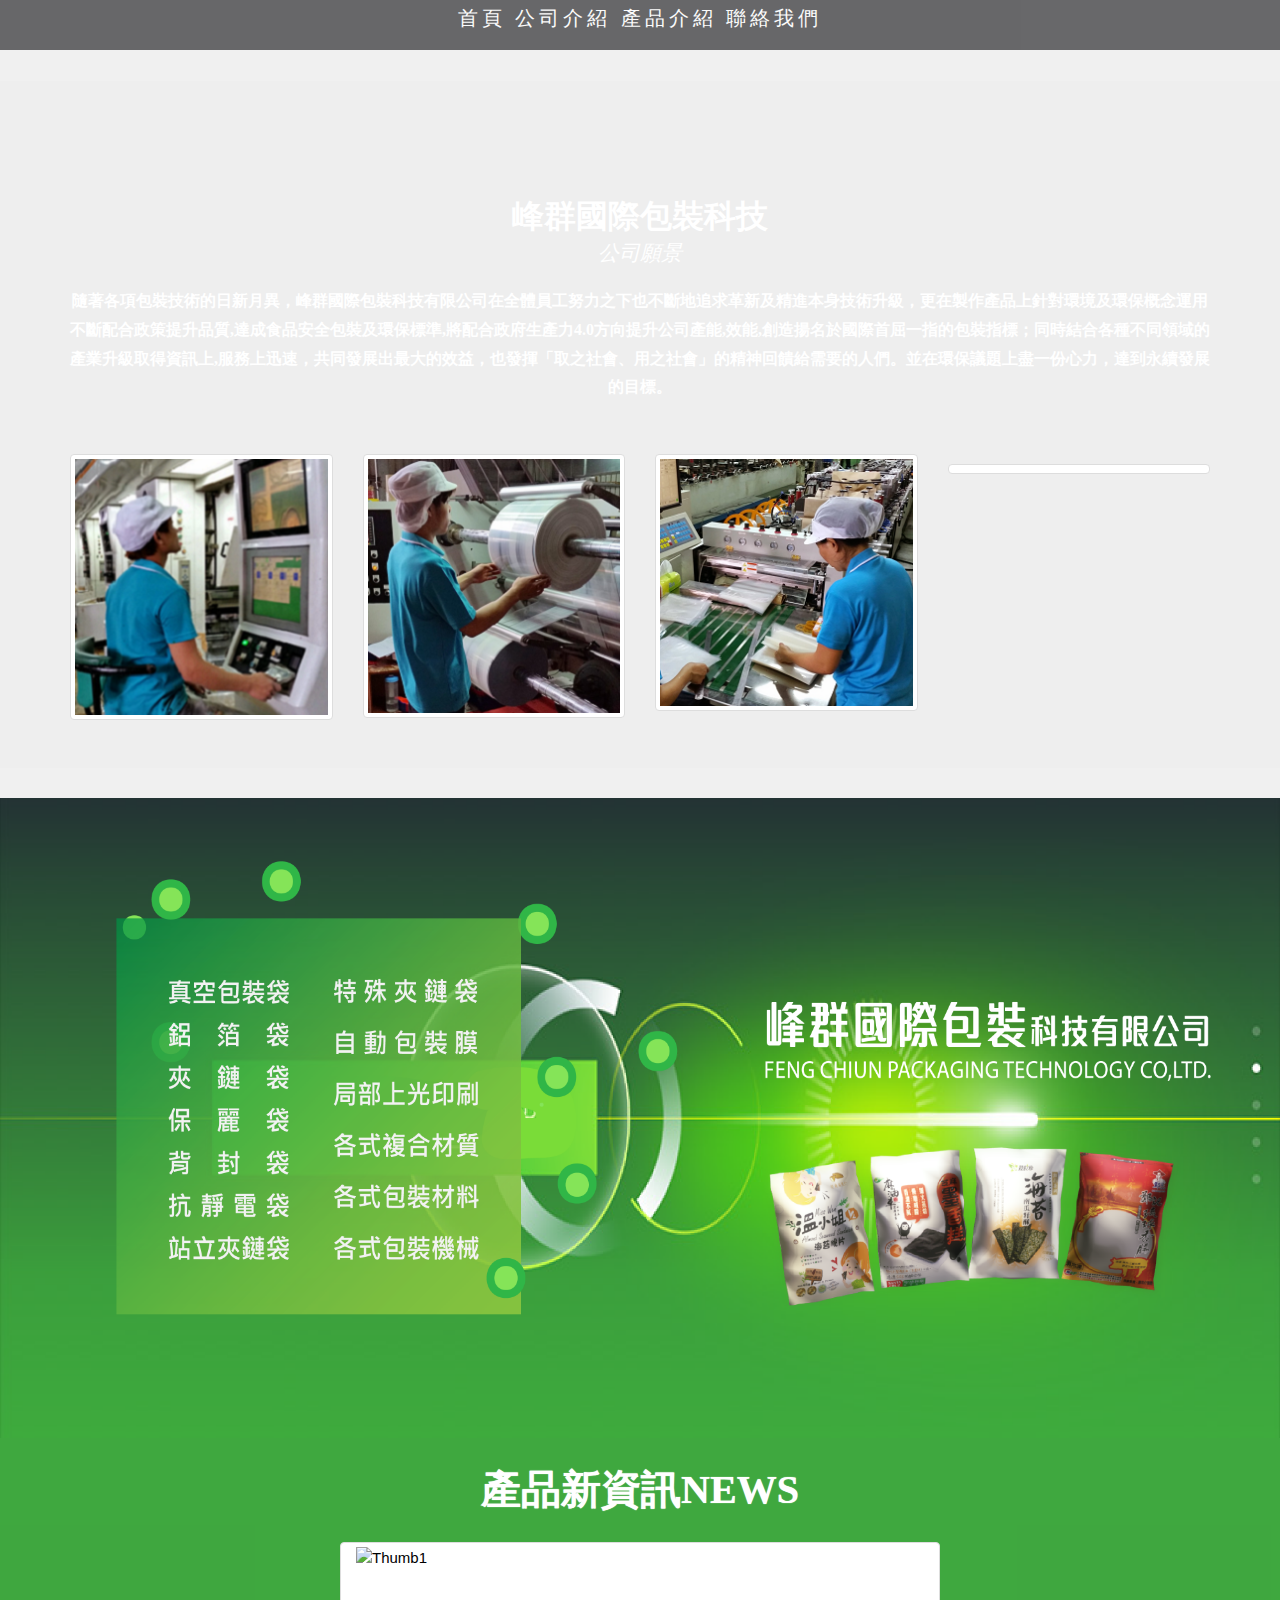
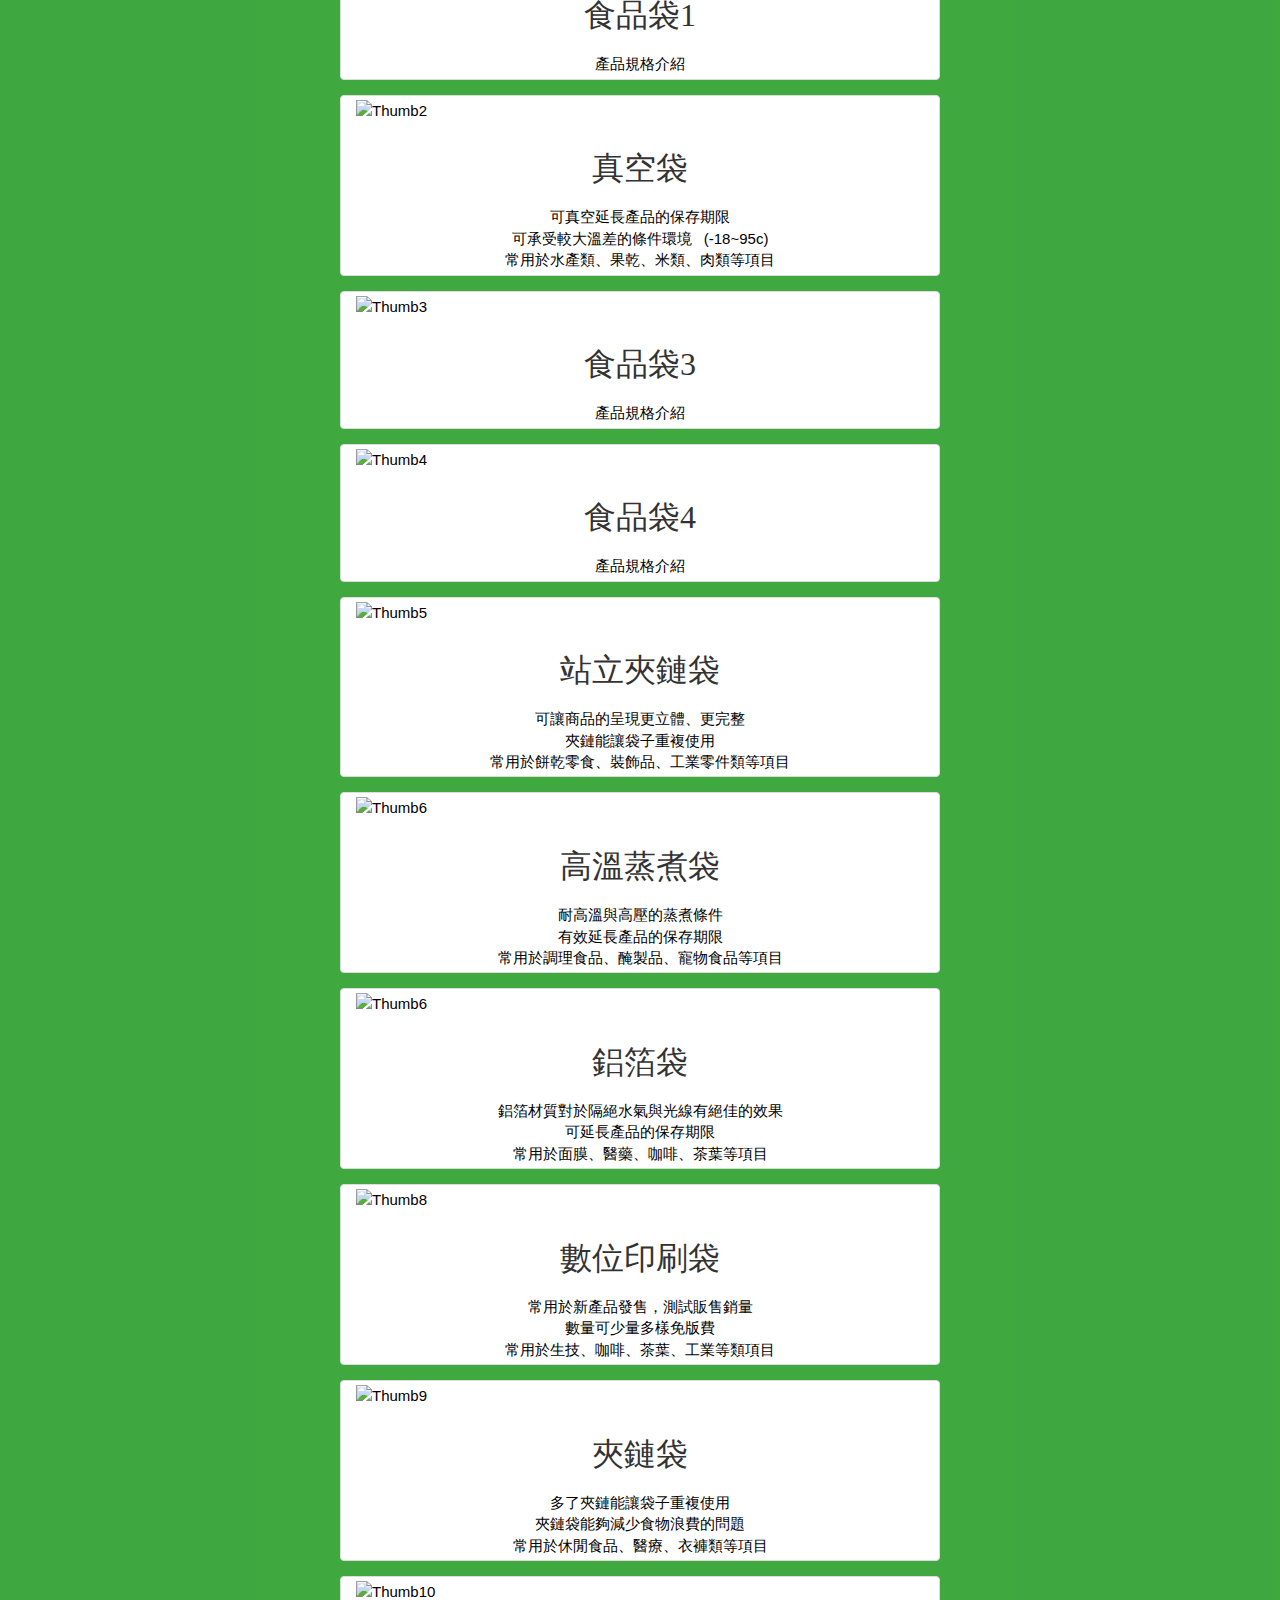
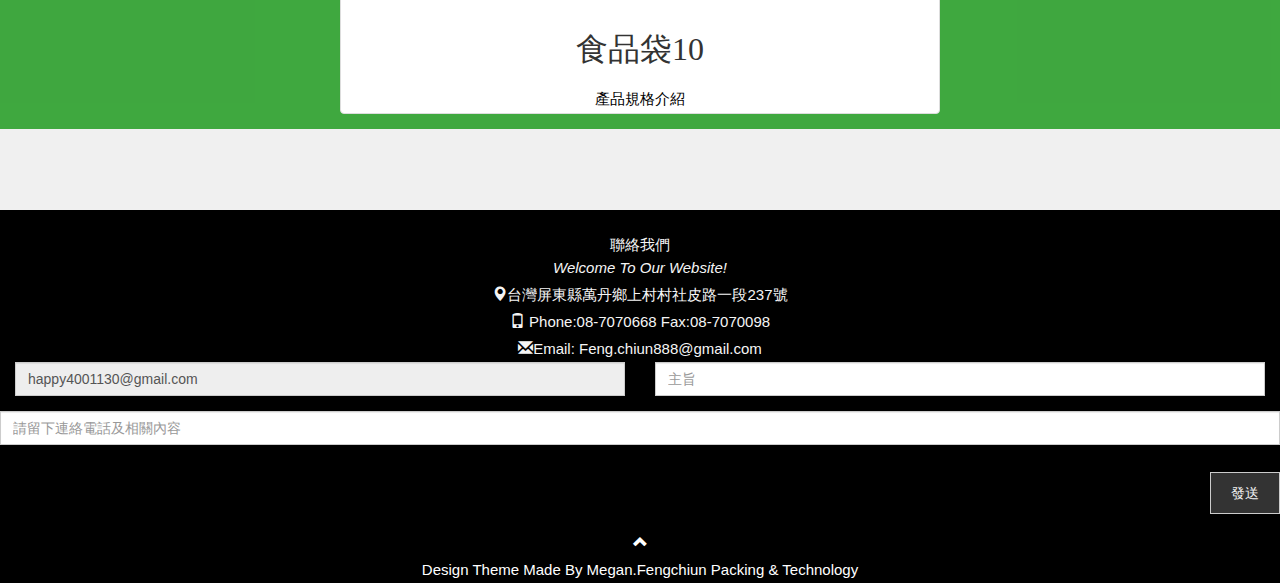
==== app1.html @ eb32e265 "Update app1.html" ====
﻿<!DOCTYPE html>
<html>
<head>
    <meta charset="utf-8" />
    <title>FengChiun Packing&Technology co;峰群包裝;峰群</title>
    <meta charset="utf-8">
    <link href="Content/jquery.mobile-1.4.5.css" rel="stylesheet" />
    <link href="Content/bootstrap.css" rel="stylesheet" />
    <link href="Content/reset.css" rel="stylesheet" />
    <link href="Content/style.css" rel="stylesheet" />
    <link href="Content/reset.css" rel="stylesheet" />
    <link href="Content/style.css" rel="stylesheet" />
    <link href='https://fonts.googleapis.com/css?family=PT+Sans+Narrow' rel='stylesheet' type='text/css' />
    <script src="Scripts/jquery.mobile-1.4.5.min.js"></script>
    <script src="Scripts/jquery-1.8.0.min.js"></script>
    <script src="Scripts/bootstrap.min.js"></script>
    <title>FengChiun Packing&Technology co;峰群包裝;峰群</title>

    <style>
        body {
            font: 400 15px/1.8 Lato, sans-serif;
            /*color: #333;*/
        }

      

        #s1 {
            background-image: url('images/background1.png');
            width: 100%;
            background-repeat: round;
        }

     
    
        #text1 {
            font-size: 16px;
        }

        #product div h1 {
            font-size: 32px;
        }

        .container h2 {
            font-size: 32px;
        }

        .list-group-item:first-child {
            border-top-right-radius: 0;
            border-top-left-radius: 0;
        }

        .list-group-item:last-child {
            border-bottom-right-radius: 0;
            border-bottom-left-radius: 0;
        }

        .thumbnail {
            padding: 0 0 0px 0;
            border: none;
            border-radius: 0;
        }

            .thumbnail p {
                margin-top: 15px;
                color: #555;
            }


        .btn {
            padding: 10px 20px;
            background-color: #333;
            color: #f1f1f1;
            border-radius: 0;
            transition: .2s;
        }

            .btn:hover, .btn:focus {
                border: 1px solid #333;
                background-color: #fff;
                color: #000;
            }

        .modal-header, h4, .close {
            background-color: #333;
            color: #fff !important;
            text-align: center;
            font-size: 30px;
        }

        .modal-header, .modal-body {
            padding: 40px 50px;
        }

     
        .navbar {
            font-family: Montserrat, sans-serif;
            margin-bottom: 0;
            background-color: #2d2d30;
            border: 0;
            font-size: 11px !important;
            letter-spacing: 4px;
            opacity: 0.7;
        }

         .navbar li a, .navbar .navbar-brand {
                color: #d5d5d5 !important;
            }

        .navbar-nav li a:hover {
            color: #fff !important;
        }

        .navbar-nav li.active a {
            color: #fff !important;
            background-color: #29292c !important;
        }

        .navbar-default .navbar-toggle {
            border-color: transparent;
        }

     
    
        footer {
            background-color: #2d2d30;
            color: #f5f5f5;
            padding: 32px;
        }

            footer a {
                color: #f5f5f5;
            }

                footer a:hover {
                    color: #777;
                    text-decoration: none;
                }

        .form-control {
            border-radius: 0;
        }

        textarea {
            resize: none;
        }
    </style>
</head>

<body id="myPage" data-spy="scroll" data-target=".navbar" data-offset="70">
    <div data-role="page1">
        <div data-role="navbar" class="navbar navbar-inverse navbar-fixed-top text-center ">
            <div data-role="header" style="font-size:20px">
                <a href="#myPage" style="color:white;text-align:right">首頁</a>
                <a href="#about" style="color:white;text-align:right" ">公司介紹</a>
                <a href="#product" style="color:white;text-align:right" ">產品介紹</a>
                <a href="#contact" style="color:white;text-align:right" ">聯絡我們</a>
            </div>
        </div>
        <br />
        <div data-role="content">
            <img src="images/title1b.png" alt="" width="100%" height="">
        </div>
        <br />
        <div data-role="content" class="jumbotron" id="s1">
            <div data-role="content" id="about" class="container text-center ">
                <h2 style="padding-top:70px;color:white;font-weight:900;font-family:微軟正黑體">峰群國際包裝科技</h2>
                <p style="color:white"><em>公司願景</em></p>
                <p id="text1" style="color:white;font-weight:900;font-family:微軟正黑體">隨著各項包裝技術的日新月異，峰群國際包裝科技有限公司在全體員工努力之下也不斷地追求革新及精進本身技術升級，更在製作產品上針對環境及環保概念運用不斷配合政策提升品質,達成食品安全包裝及環保標準,將配合政府生產力4.0方向提升公司產能,效能,創造揚名於國際首屈一指的包裝指標；同時結合各種不同領域的產業升級取得資訊上,服務上迅速，共同發展出最大的效益，也發揮「取之社會、用之社會」的精神回饋給需要的人們。並在環保議題上盡一份心力，達到永續發展的目標。</p>
                <br>
                <div class="row " style="margin-top:10px">
                    <div class="col-sm-3 col-xs-3">

                        <img src="images/印刷機_255.png" class="img-thumbnail " alt="印刷機監控" width="100%">
                    </div>
                    <div class="col-sm-3 col-xs-3">

                        <img src="images/分條機&製袋機255.png" class="img-thumbnail person" alt="" width="100%">
                    </div>
                    <div class="col-sm-3 col-xs-3">

                        <img src="images/分條機&製袋機255-1.png" class="img-thumbnail person" alt="" width="100%">
                    </div>
                    <div class="col-sm-3 col-xs-3">
                        <img src="images/製造過程.jpg" class="img-thumbnail person" alt="" width="100%">
                    </div>
                </div>
            </div>
        </div>
        <div data-role="content" class="item">
            <img src="images/title2b.png" alt="" width="100%">
        </div>
        <div data-role="content" id="product" style="align-content:center; background-color:rgba(57, 165, 57, 0.97)">
            <h1 style="padding-top:10px;color:white;text-align:center;font-weight:900;font-family:微軟正黑體">產品新資訊NEWS</h1>
            <div data-role="content" class="" style="height:100%;width:100%">
                <div data-role="content" class=" row  " style="margin:auto ;max-width:600px " id="iw_thumbs">
                    <div class="img-thumbnail col-xs-12" style="margin-bottom:15px"> <img class="img-responsive" src="images/gif/綜合介紹.png" data-img="images/gif/綜合介紹.png" alt="Thumb1" /><div><h1 style="margin-bottom:10px ;font-family:微軟正黑體;text-align:center">食品袋1</h1><p style="word-spacing:8px;text-align:center">產品規格介紹</p></div> </div>
                    <div class="img-thumbnail col-xs-12" style="margin-bottom:15px"> <img class="img-responsive" src="images/gif/養力糙米(轉)台灣積層.png" data-img="images/gif/養力糙米(轉)台灣積層.png" alt="Thumb2" /><div><h1 style="margin-bottom:10px ;font-family:微軟正黑體;text-align:center">真空袋</h1><p style="word-spacing:8px;text-align:center">可真空延長產品的保存期限<br />可承受較大溫差的條件環境 (-18~95c)<br />常用於水產類、果乾、米類、肉類等項目</p></div> </div>
                    <div class="img-thumbnail col-xs-12" style="margin-bottom:15px"><img class="img-responsive" src="images/gif/另1海.png" data-img="images/gif/另1海.png" alt="Thumb3" /><div><h1 style="margin-bottom:10px ;font-family:微軟正黑體;text-align:center">食品袋3</h1><p style="word-spacing:8px;text-align:center">產品規格介紹</p></div></div>
                    <div class="img-thumbnail col-xs-12" style="margin-bottom:15px"><img class="img-responsive" src="images/gif/sugar.png" data-img="images/gif/sugar.png" alt="Thumb4" /><div><h1 style="margin-bottom:10px ;font-family:微軟正黑體;text-align:center">食品袋4</h1><p style="word-spacing:8px;text-align:center">產品規格介紹</p></div></div>
                    <div class="img-thumbnail col-xs-12" style="margin-bottom:15px"><img class="img-responsive" src="images/gif/爆米花.png" data-img="images/gif/爆米花.png" alt="Thumb5" /><div><h1 style="margin-bottom:10px ;font-family:微軟正黑體;text-align:center">站立夾鏈袋</h1><p style="word-spacing:8px;text-align:center">可讓商品的呈現更立體、更完整<br />夾鏈能讓袋子重複使用<br />常用於餅乾零食、裝飾品、工業零件類等項目</p></div> </div>
                    <div class="img-thumbnail col-xs-12" style="margin-bottom:15px"><img class="img-responsive" src="images/gif/heatbag.png" data-img="images/gif/test1.gif" alt="Thumb6" /><div><h1 style="margin-bottom:10px ;font-family:微軟正黑體;text-align:center">高溫蒸煮袋</h1><p style="word-spacing:8px;text-align:center">耐高溫與高壓的蒸煮條件<br />有效延長產品的保存期限<br />常用於調理食品、醃製品、寵物食品等項目</p></div></div>
                    <div class="img-thumbnail col-xs-12" style="margin-bottom:15px"><img class="img-responsive" src="images/gif/海苔.png" data-img="images/gif/海苔.png" alt="Thumb6" /><div><h1 style="margin-bottom:10px ;font-family:微軟正黑體;text-align:center">鋁箔袋</h1><p style="word-spacing:8px;text-align:center">鋁箔材質對於隔絕水氣與光線有絕佳的效果<br />可延長產品的保存期限<br />常用於面膜、醫藥、咖啡、茶葉等項目</p></div></div>
                    <div class="img-thumbnail col-xs-12" style="margin-bottom:15px"><img class="img-responsive" src="images/gif/長榮蕎麥海苔(綠)-01.jpg" data-img="images/gif/長榮蕎麥海苔(綠)-01.jpg" alt="Thumb8" /><div><h1 style="margin-bottom:10px ;font-family:微軟正黑體;text-align:center">數位印刷袋</h1><p style="word-spacing:8px;text-align:center">常用於新產品發售，測試販售銷量<br />數量可少量多樣免版費<br />常用於生技、咖啡、茶葉、工業等類項目</p></div></div>
                    <div class="img-thumbnail col-xs-12" style="margin-bottom:15px"><img class="img-responsive" src="images/gif/mask.png" data-img="images/gif/mask.png" alt="Thumb9" /><div><h1 style="margin-bottom:10px ;font-family:微軟正黑體;text-align:center">夾鏈袋</h1><p style="word-spacing:8px;text-align:center">多了夾鏈能讓袋子重複使用<br />夾鏈袋能夠減少食物浪費的問題<br />常用於休閒食品、醫療、衣褲類等項目</p></div></div>
                    <div class="img-thumbnail col-xs-12" style="margin-bottom:15px"><img class="img-responsive" src="images/gif/溫小姐.png" data-img="images/溫小姐.png" alt="Thumb10" /><div><h1 style="margin-bottom:10px ;font-family:微軟正黑體;text-align:center">食品袋10</h1><p style="word-spacing:8px;text-align:center">產品規格介紹</p></div></div>
                </div>
            </div>
        </div>
        <br />
        <div data-role="content" class="item">
            <img src="images/title3b.png" alt="" width="100%">
        </div>
        <br />
        <div data-role="content" id="contact" style="background-color: black">
            <br />
            <h3 style="color:#f5f5f5" class="text-center">聯絡我們</h3>
            <p style="color:#f5f5f5" class="text-center"><em>Welcome To Our Website!</em></p>

            <div class="row">
                <div class="col-xs-12">

                    <p style="color:#f5f5f5;text-align:center"><span class="glyphicon glyphicon-map-marker white"></span>台灣屏東縣萬丹鄉上村村社皮路一段237號</p>
                    <p style="color:#f5f5f5 ;text-align:center"><span class="glyphicon glyphicon-phone white"></span> Phone:08-7070668 Fax:08-7070098</p><!--<style="background-color:white">-->
                    <p style="color:#f5f5f5 ;text-align:center"><span class="glyphicon glyphicon-envelope white"></span>Email: Feng.chiun888@gmail.com</p>
                </div>
                <div class="col-xs-12" onload="init()">

                    <!--<a href="mailto:happy4001130@gmail.com?subject=test&cc=sample@hotmail.com&body=use mailto sample" style="font-size:14pt;font-weight:600;color:white">按我發送郵件聯絡我們</a>-->
                    <form name='sendmail' action='mailto:Feng.chiun888@gmail.com'>

                        <div class="col-xs-6 form-group">
                            <input class="form-control" id="ccText" name="cc" value='happy4001130@gmail.com' placeholder="副本發送網址" readonly type="email">
                        </div>
                        <div class="col-xs-6 form-group">
                            <input class="form-control" id="subText" name="subject" value='' placeholder="主旨" type="text">
                        </div>
                        <input class="form-control" id="bodyText" name="body" value='' placeholder="請留下連絡電話及相關內容" type="text" cols=100 rows=10 required>
                        <br>
                        <div class="row">
                            <div class="col-md-12 form-group">

                                <button class="btn btn pull-right btn-default" onclick="submitHandler();" name="btSend" type="submit">發送</button>
                                <a href="mailto:" id="mailTo"></a>
                                <!--<a href="mailto:Feng.chiun888@gmail.com?subject=test&cc=sample@hotmail.com&body=use mailto sample" id="mailTo"></a>-->
                            </div>
                        </div>
                    </form>
                </div>
            </div>
        </div>
            <div data-role="footer" class="text-center" style="background-color:black">
                <a class="up-arrow" href="#myPage" data-toggle="tooltip" title="TO TOP">
                    <span class="glyphicon glyphicon-chevron-up" style="color:white"></span>
                </a>
                <p style="color:white">Design Theme Made By  Megan.Fengchiun Packing & Technology </p>
            </div>
        </div>
        <script type="text/javascript" src="Scripts/jquery.transform-0.9.3.min_.js"></script>
        <script type="text/javascript" src="Scripts/jquery.mousewheel.js"></script>
        <script type="text/javascript" src="Scripts/jquery.masonry.min.js"></script>
        <script type="text/javascript" src="Scripts/jquery.easing.1.3.js"></script>
        <script type="text/javascript">

            $(document).ready(function () {
                // Initialize Tooltip
                $('[data-toggle="tooltip"]').tooltip();

                // Add smooth scrolling to all links in navbar + footer link
                $(".navbar a, footer a[href='#myPage']").on('click', function (event) {

                    // Make sure this.hash has a value before overriding default behavior
                    if (this.hash !== "") {

                        // Prevent default anchor click behavior
                        event.preventDefault();

                        // Store hash
                        var hash = this.hash;

                        // Using jQuery's animate() method to add smooth page scroll
                        // The optional number (900) specifies the number of milliseconds it takes to scroll to the specified area
                        $('html, body').animate({
                            scrollTop: $(hash).offset().top
                        }, 900, function () {

                            // Add hash (#) to URL when done scrolling (default click behavior)
                            window.location.hash = hash;
                        });
                    } // End if
                });

            })
            function submitHandler() {
                var subject = subText.value;
                var to = toText.value;
                var cc = ccText.value;
                var body = bodyText.value;
                mailTo.href = "mailto:" + to + "?cc=" + cc + "&subject=" + subject + "&body=" + body;
                mailTo.click();
            }
            function init() {
                subText.value = initSubject;
                toText.value = initTo;
                ccText.value = initCC;
                bodyText.value = initBody;
            }
            function checkClientOutLook() {
                if (new ActiveXObject("Outlook.Application")) {
                    return true;
                }
                else {
                    alert("無法执行该操作!請改用電話聯絡");
                    return false;
                }
            }
        </script>

</body>
</html>
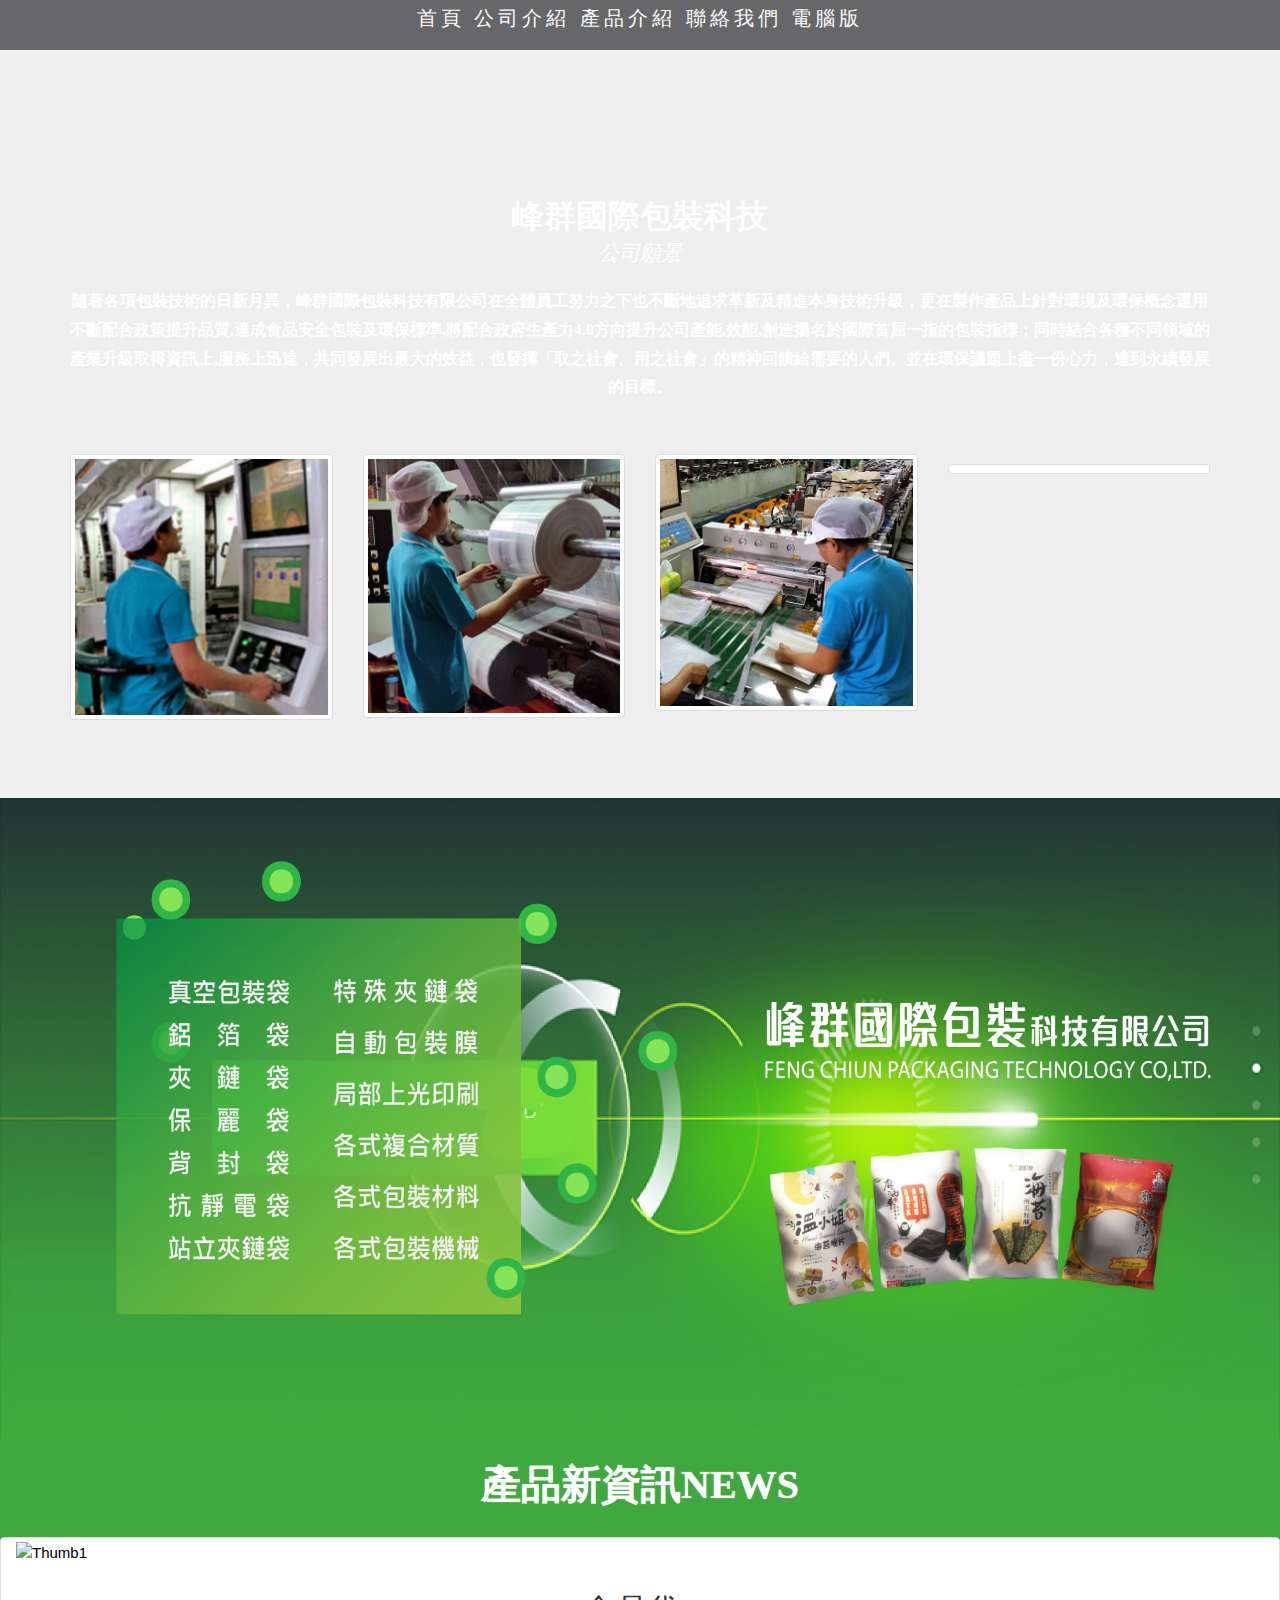
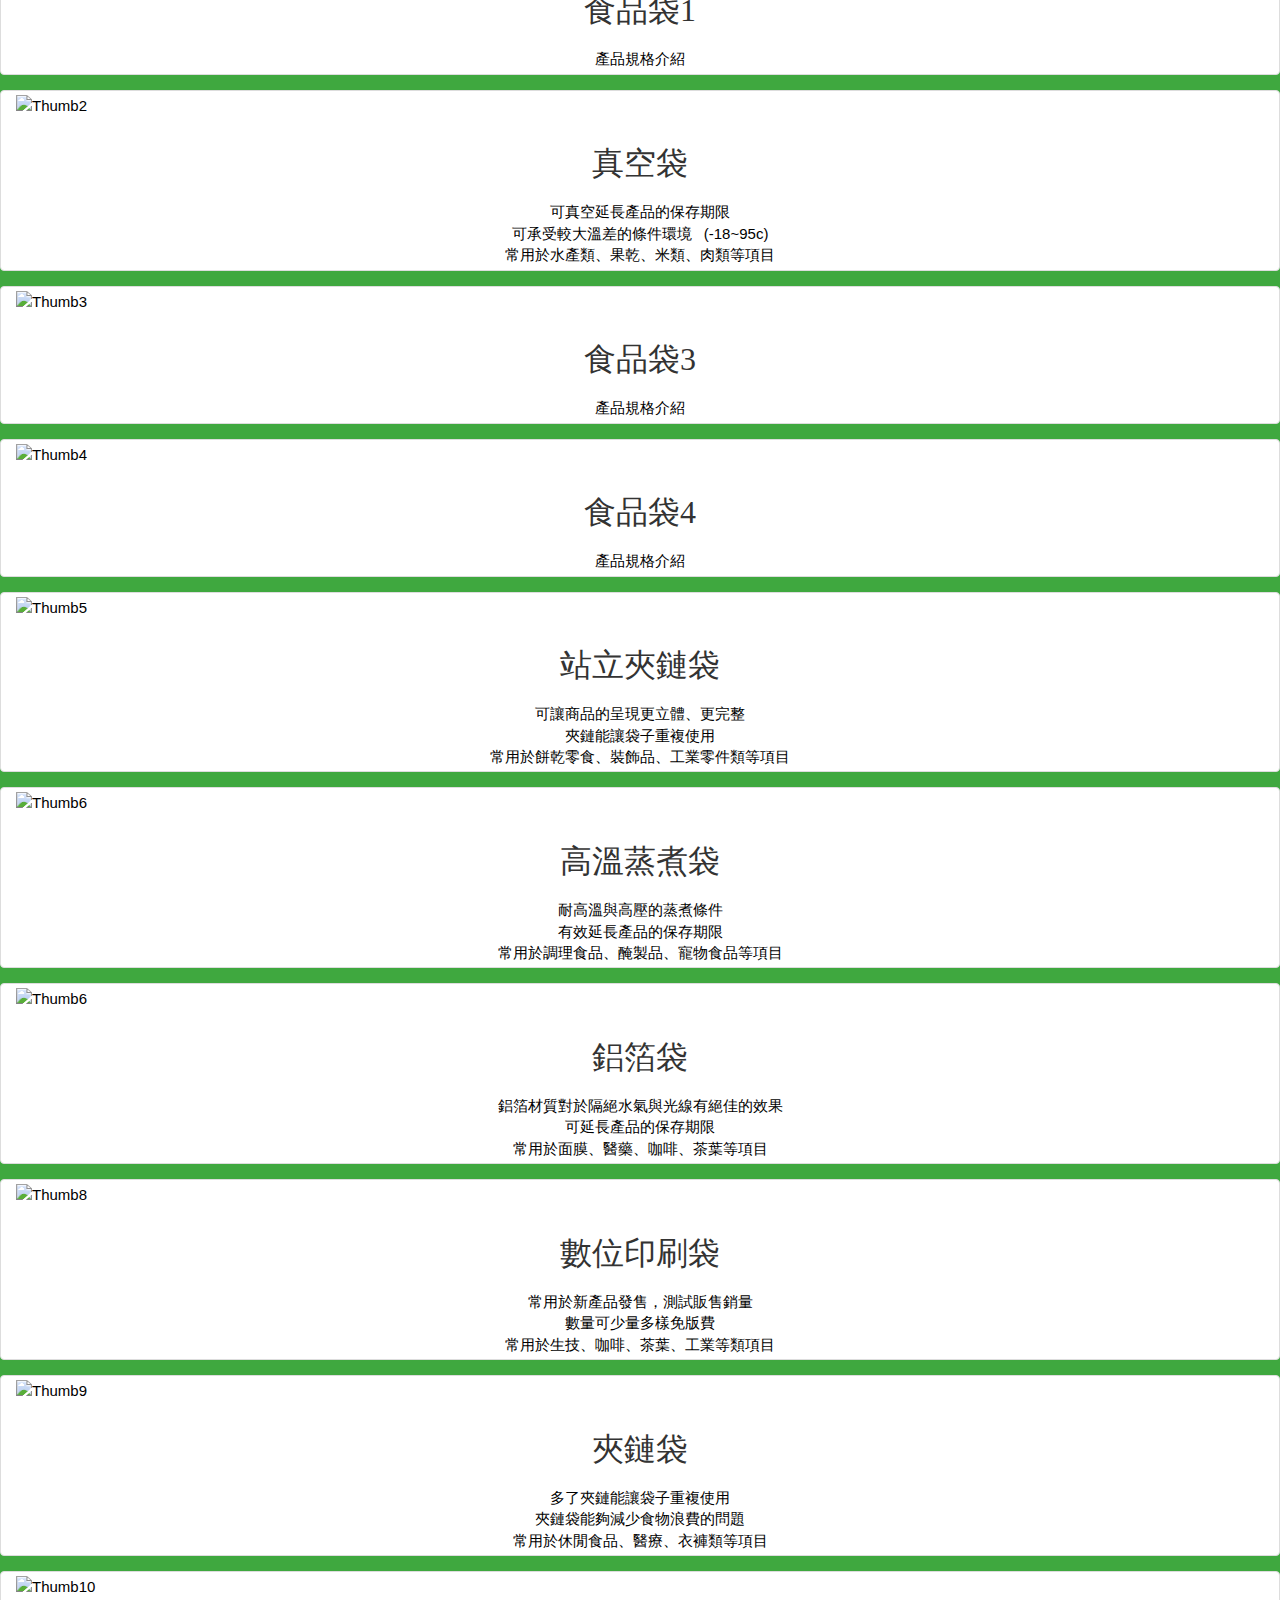
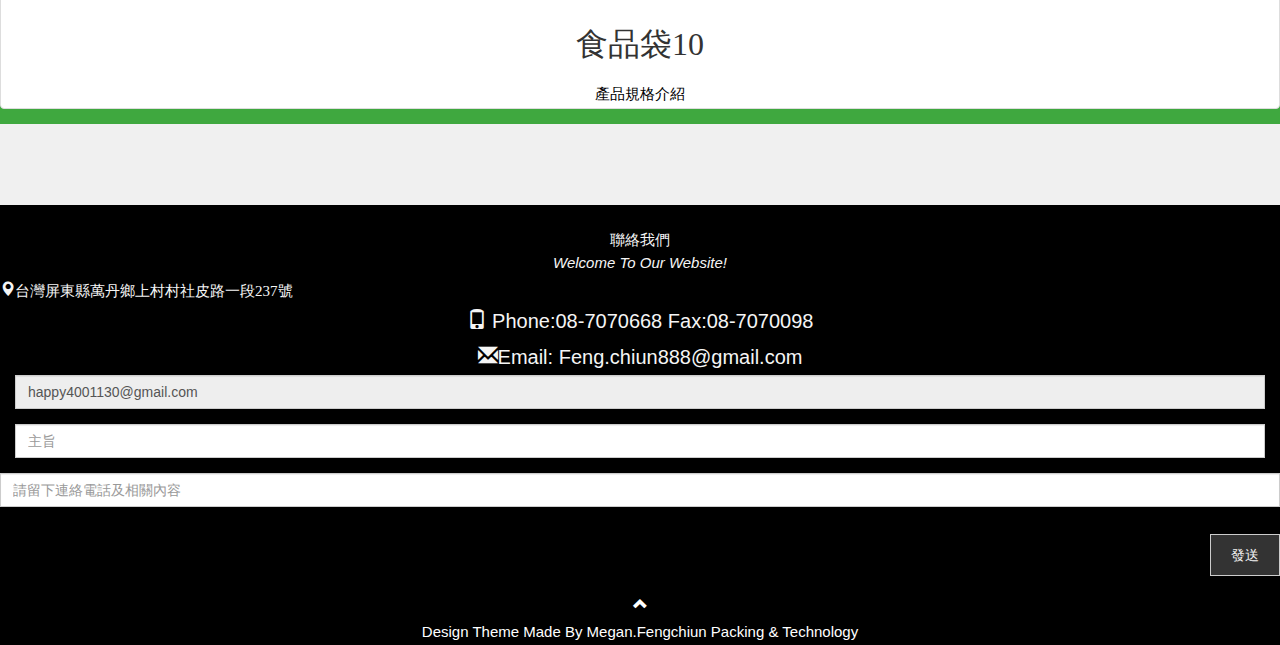
==== commit 9ad6cf04: "Update app1.html" ====
--- a/app1.html
+++ b/app1.html
@@ -152,8 +152,9 @@
             <div data-role="header" style="font-size:20px">
                 <a href="#myPage" style="color:white;text-align:right">首頁</a>
                 <a href="#about" style="color:white;text-align:right" ">公司介紹</a>
-                <a href="#product" style="color:white;text-align:right" ">產品介紹</a>
-                <a href="#contact" style="color:white;text-align:right" ">聯絡我們</a>
+                <a href="#product" style="color:white;text-align:right" >產品介紹</a>
+                <a href="#contact" style="color:white;text-align:right" >聯絡我們</a>
+                <a href="index.html" style="color:white;text-align:right">電腦版</a>                                                         
             </div>
         </div>
         <br />
@@ -165,7 +166,7 @@
             <div data-role="content" id="about" class="container text-center ">
                 <h2 style="padding-top:70px;color:white;font-weight:900;font-family:微軟正黑體">峰群國際包裝科技</h2>
                 <p style="color:white"><em>公司願景</em></p>
-                <p id="text1" style="color:white;font-weight:900;font-family:微軟正黑體">隨著各項包裝技術的日新月異，峰群國際包裝科技有限公司在全體員工努力之下也不斷地追求革新及精進本身技術升級，更在製作產品上針對環境及環保概念運用不斷配合政策提升品質,達成食品安全包裝及環保標準,將配合政府生產力4.0方向提升公司產能,效能,創造揚名於國際首屈一指的包裝指標；同時結合各種不同領域的產業升級取得資訊上,服務上迅速，共同發展出最大的效益，也發揮「取之社會、用之社會」的精神回饋給需要的人們。並在環保議題上盡一份心力，達到永續發展的目標。</p>
+                <p id="text1" style="color:white;font-weight:900;font-family:微軟正黑體;font-size:16px">隨著各項包裝技術的日新月異，峰群國際包裝科技有限公司在全體員工努力之下也不斷地追求革新及精進本身技術升級，更在製作產品上針對環境及環保概念運用不斷配合政策提升品質,達成食品安全包裝及環保標準,將配合政府生產力4.0方向提升公司產能,效能,創造揚名於國際首屈一指的包裝指標；同時結合各種不同領域的產業升級取得資訊上,服務上迅速，共同發展出最大的效益，也發揮「取之社會、用之社會」的精神回饋給需要的人們。並在環保議題上盡一份心力，達到永續發展的目標。</p>
                 <br>
                 <div class="row " style="margin-top:10px">
                     <div class="col-sm-3 col-xs-3">
@@ -188,11 +189,11 @@
         </div>
         <div data-role="content" class="item">
             <img src="images/title2b.png" alt="" width="100%">
-        </div>
+       
         <div data-role="content" id="product" style="align-content:center; background-color:rgba(57, 165, 57, 0.97)">
-            <h1 style="padding-top:10px;color:white;text-align:center;font-weight:900;font-family:微軟正黑體">產品新資訊NEWS</h1>
+            <h1 style="padding-top:5px;color:white;text-align:center;font-weight:900;font-family:微軟正黑體">產品新資訊NEWS</h1>
             <div data-role="content" class="" style="height:100%;width:100%">
-                <div data-role="content" class=" row  " style="margin:auto ;max-width:600px " id="iw_thumbs">
+                <div data-role="content" class=" row  " style="margin:auto ; id="iw_thumbs">
                     <div class="img-thumbnail col-xs-12" style="margin-bottom:15px"> <img class="img-responsive" src="images/gif/綜合介紹.png" data-img="images/gif/綜合介紹.png" alt="Thumb1" /><div><h1 style="margin-bottom:10px ;font-family:微軟正黑體;text-align:center">食品袋1</h1><p style="word-spacing:8px;text-align:center">產品規格介紹</p></div> </div>
                     <div class="img-thumbnail col-xs-12" style="margin-bottom:15px"> <img class="img-responsive" src="images/gif/養力糙米(轉)台灣積層.png" data-img="images/gif/養力糙米(轉)台灣積層.png" alt="Thumb2" /><div><h1 style="margin-bottom:10px ;font-family:微軟正黑體;text-align:center">真空袋</h1><p style="word-spacing:8px;text-align:center">可真空延長產品的保存期限<br />可承受較大溫差的條件環境 (-18~95c)<br />常用於水產類、果乾、米類、肉類等項目</p></div> </div>
                     <div class="img-thumbnail col-xs-12" style="margin-bottom:15px"><img class="img-responsive" src="images/gif/另1海.png" data-img="images/gif/另1海.png" alt="Thumb3" /><div><h1 style="margin-bottom:10px ;font-family:微軟正黑體;text-align:center">食品袋3</h1><p style="word-spacing:8px;text-align:center">產品規格介紹</p></div></div>
@@ -206,6 +207,7 @@
                 </div>
             </div>
         </div>
+      </div>
         <br />
         <div data-role="content" class="item">
             <img src="images/title3b.png" alt="" width="100%">
@@ -219,19 +221,19 @@
             <div class="row">
                 <div class="col-xs-12">
 
-                    <p style="color:#f5f5f5;text-align:center"><span class="glyphicon glyphicon-map-marker white"></span>台灣屏東縣萬丹鄉上村村社皮路一段237號</p>
-                    <p style="color:#f5f5f5 ;text-align:center"><span class="glyphicon glyphicon-phone white"></span> Phone:08-7070668 Fax:08-7070098</p><!--<style="background-color:white">-->
-                    <p style="color:#f5f5f5 ;text-align:center"><span class="glyphicon glyphicon-envelope white"></span>Email: Feng.chiun888@gmail.com</p>
+                    <p style="color:#f5f5f5;text-align:center";font-size:20px"<span class="glyphicon glyphicon-map-marker white"></span>台灣屏東縣萬丹鄉上村村社皮路一段237號</p>
+                    <p style="color:#f5f5f5 ;text-align:center;font-size:20px""><span class="glyphicon glyphicon-phone white"></span> Phone:08-7070668 Fax:08-7070098</p><!--<style="background-color:white">-->
+                    <p style="color:#f5f5f5 ;text-align:center;font-size:20px""><span class="glyphicon glyphicon-envelope white"></span>Email: Feng.chiun888@gmail.com</p>
                 </div>
                 <div class="col-xs-12" onload="init()">
 
                     <!--<a href="mailto:happy4001130@gmail.com?subject=test&cc=sample@hotmail.com&body=use mailto sample" style="font-size:14pt;font-weight:600;color:white">按我發送郵件聯絡我們</a>-->
                     <form name='sendmail' action='mailto:Feng.chiun888@gmail.com'>
 
-                        <div class="col-xs-6 form-group">
+                        <div class="col-xs-12 form-group">
                             <input class="form-control" id="ccText" name="cc" value='happy4001130@gmail.com' placeholder="副本發送網址" readonly type="email">
                         </div>
-                        <div class="col-xs-6 form-group">
+                        <div class="col-xs-12 form-group">
                             <input class="form-control" id="subText" name="subject" value='' placeholder="主旨" type="text">
                         </div>
                         <input class="form-control" id="bodyText" name="body" value='' placeholder="請留下連絡電話及相關內容" type="text" cols=100 rows=10 required>
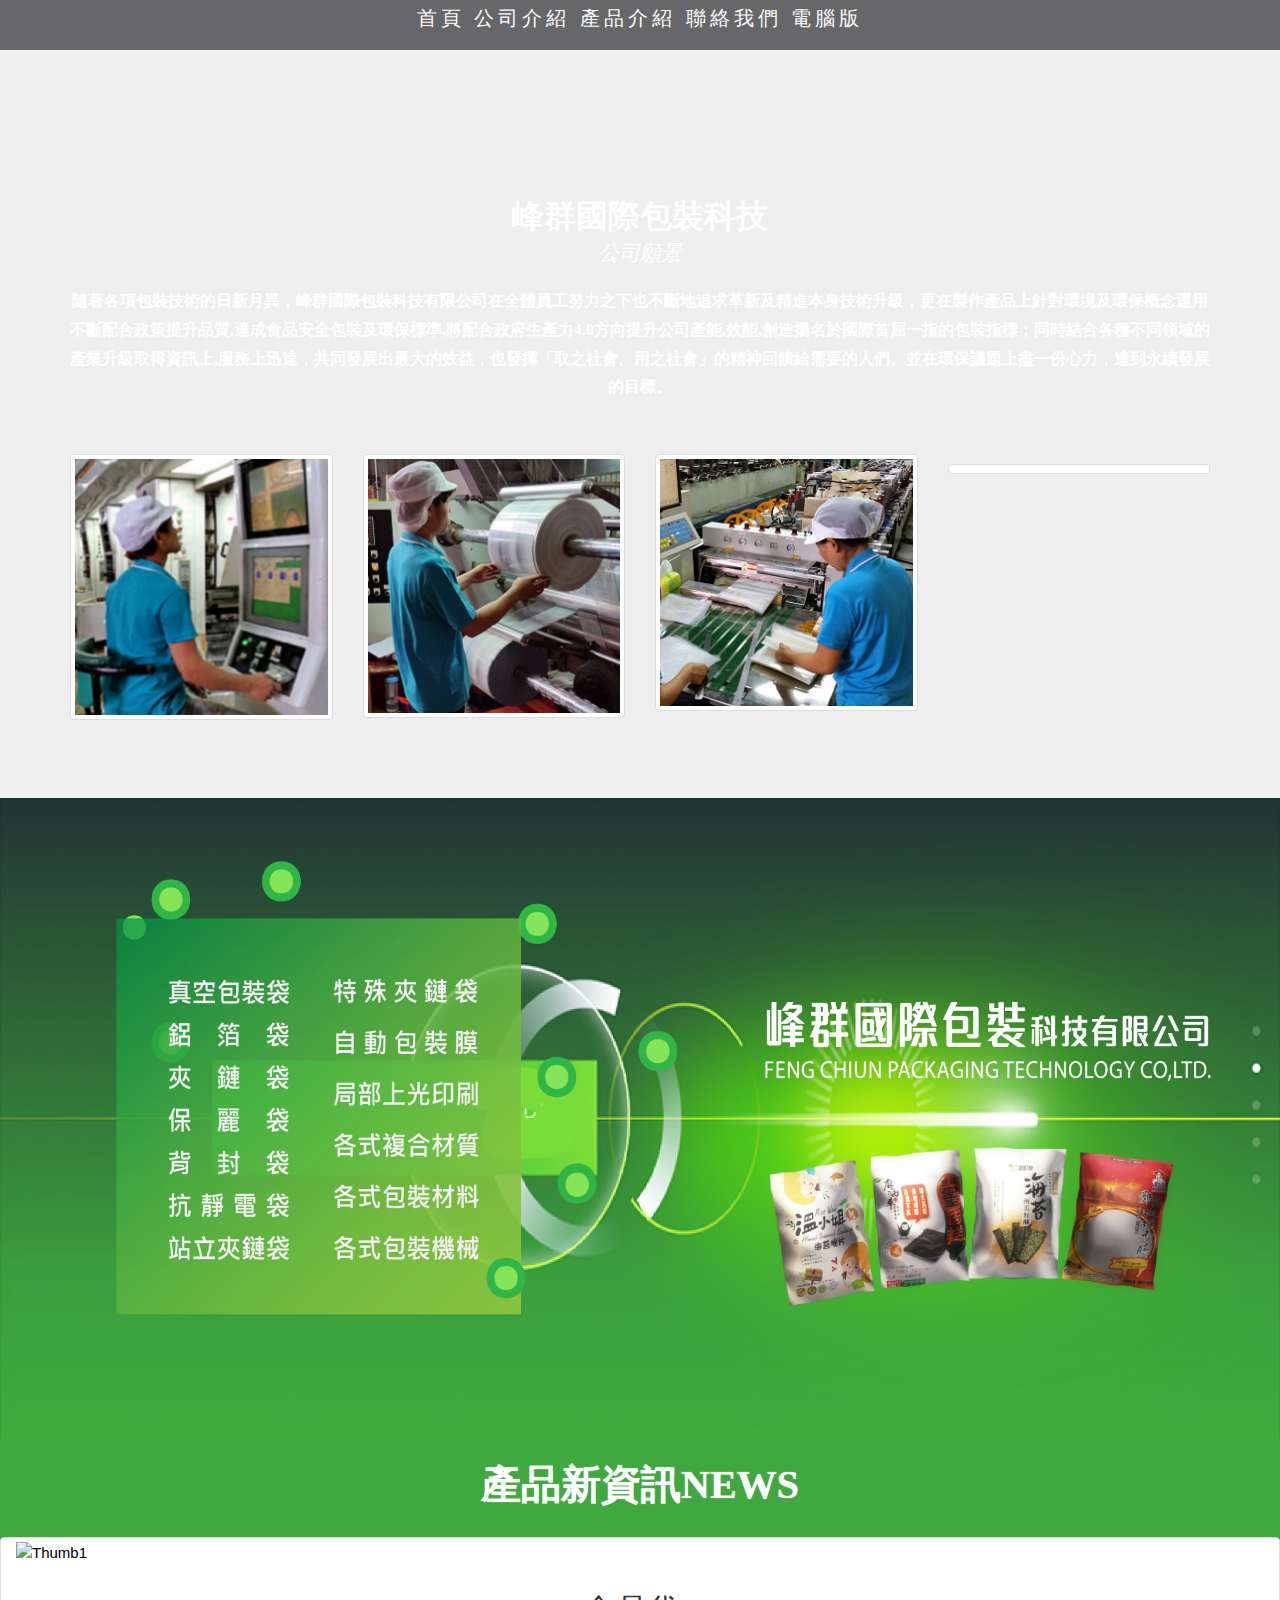
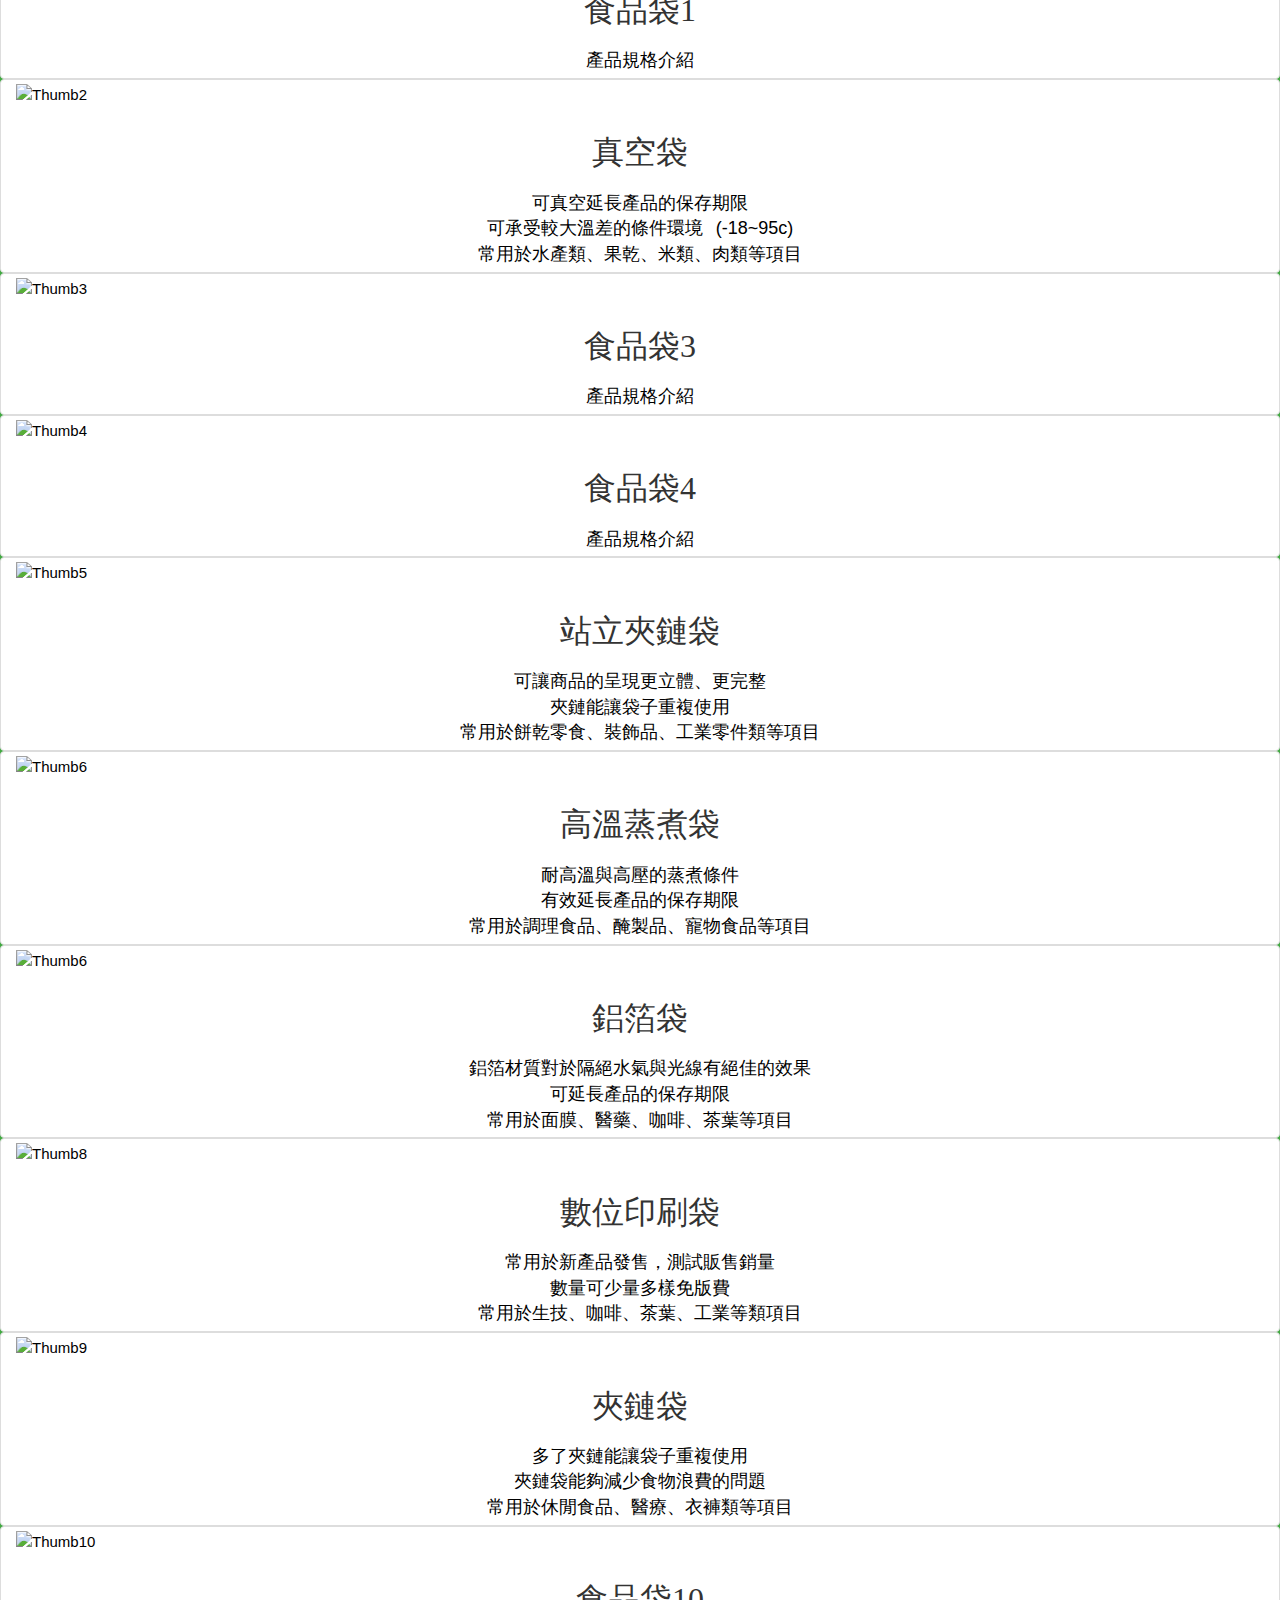
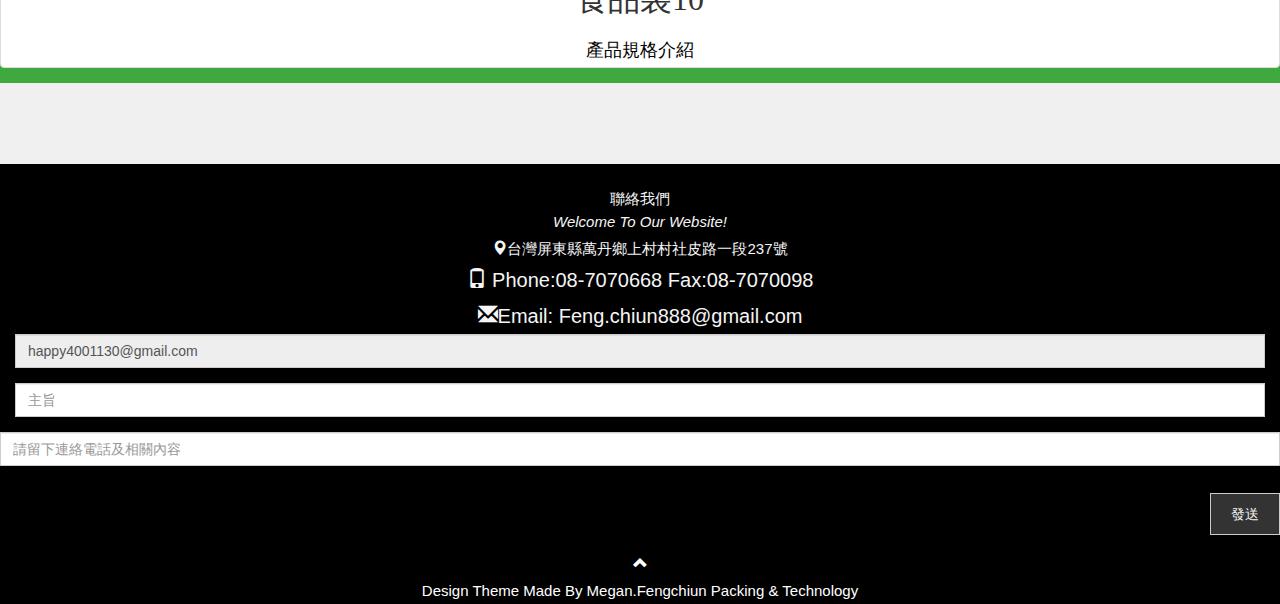
==== commit f2a0f30c: "Update app1.html" ====
--- a/app1.html
+++ b/app1.html
@@ -194,16 +194,16 @@
             <h1 style="padding-top:5px;color:white;text-align:center;font-weight:900;font-family:微軟正黑體">產品新資訊NEWS</h1>
             <div data-role="content" class="" style="height:100%;width:100%">
                 <div data-role="content" class=" row  " style="margin:auto ; id="iw_thumbs">
-                    <div class="img-thumbnail col-xs-12" style="margin-bottom:15px"> <img class="img-responsive" src="images/gif/綜合介紹.png" data-img="images/gif/綜合介紹.png" alt="Thumb1" /><div><h1 style="margin-bottom:10px ;font-family:微軟正黑體;text-align:center">食品袋1</h1><p style="word-spacing:8px;text-align:center">產品規格介紹</p></div> </div>
-                    <div class="img-thumbnail col-xs-12" style="margin-bottom:15px"> <img class="img-responsive" src="images/gif/養力糙米(轉)台灣積層.png" data-img="images/gif/養力糙米(轉)台灣積層.png" alt="Thumb2" /><div><h1 style="margin-bottom:10px ;font-family:微軟正黑體;text-align:center">真空袋</h1><p style="word-spacing:8px;text-align:center">可真空延長產品的保存期限<br />可承受較大溫差的條件環境 (-18~95c)<br />常用於水產類、果乾、米類、肉類等項目</p></div> </div>
-                    <div class="img-thumbnail col-xs-12" style="margin-bottom:15px"><img class="img-responsive" src="images/gif/另1海.png" data-img="images/gif/另1海.png" alt="Thumb3" /><div><h1 style="margin-bottom:10px ;font-family:微軟正黑體;text-align:center">食品袋3</h1><p style="word-spacing:8px;text-align:center">產品規格介紹</p></div></div>
-                    <div class="img-thumbnail col-xs-12" style="margin-bottom:15px"><img class="img-responsive" src="images/gif/sugar.png" data-img="images/gif/sugar.png" alt="Thumb4" /><div><h1 style="margin-bottom:10px ;font-family:微軟正黑體;text-align:center">食品袋4</h1><p style="word-spacing:8px;text-align:center">產品規格介紹</p></div></div>
-                    <div class="img-thumbnail col-xs-12" style="margin-bottom:15px"><img class="img-responsive" src="images/gif/爆米花.png" data-img="images/gif/爆米花.png" alt="Thumb5" /><div><h1 style="margin-bottom:10px ;font-family:微軟正黑體;text-align:center">站立夾鏈袋</h1><p style="word-spacing:8px;text-align:center">可讓商品的呈現更立體、更完整<br />夾鏈能讓袋子重複使用<br />常用於餅乾零食、裝飾品、工業零件類等項目</p></div> </div>
-                    <div class="img-thumbnail col-xs-12" style="margin-bottom:15px"><img class="img-responsive" src="images/gif/heatbag.png" data-img="images/gif/test1.gif" alt="Thumb6" /><div><h1 style="margin-bottom:10px ;font-family:微軟正黑體;text-align:center">高溫蒸煮袋</h1><p style="word-spacing:8px;text-align:center">耐高溫與高壓的蒸煮條件<br />有效延長產品的保存期限<br />常用於調理食品、醃製品、寵物食品等項目</p></div></div>
-                    <div class="img-thumbnail col-xs-12" style="margin-bottom:15px"><img class="img-responsive" src="images/gif/海苔.png" data-img="images/gif/海苔.png" alt="Thumb6" /><div><h1 style="margin-bottom:10px ;font-family:微軟正黑體;text-align:center">鋁箔袋</h1><p style="word-spacing:8px;text-align:center">鋁箔材質對於隔絕水氣與光線有絕佳的效果<br />可延長產品的保存期限<br />常用於面膜、醫藥、咖啡、茶葉等項目</p></div></div>
-                    <div class="img-thumbnail col-xs-12" style="margin-bottom:15px"><img class="img-responsive" src="images/gif/長榮蕎麥海苔(綠)-01.jpg" data-img="images/gif/長榮蕎麥海苔(綠)-01.jpg" alt="Thumb8" /><div><h1 style="margin-bottom:10px ;font-family:微軟正黑體;text-align:center">數位印刷袋</h1><p style="word-spacing:8px;text-align:center">常用於新產品發售，測試販售銷量<br />數量可少量多樣免版費<br />常用於生技、咖啡、茶葉、工業等類項目</p></div></div>
-                    <div class="img-thumbnail col-xs-12" style="margin-bottom:15px"><img class="img-responsive" src="images/gif/mask.png" data-img="images/gif/mask.png" alt="Thumb9" /><div><h1 style="margin-bottom:10px ;font-family:微軟正黑體;text-align:center">夾鏈袋</h1><p style="word-spacing:8px;text-align:center">多了夾鏈能讓袋子重複使用<br />夾鏈袋能夠減少食物浪費的問題<br />常用於休閒食品、醫療、衣褲類等項目</p></div></div>
-                    <div class="img-thumbnail col-xs-12" style="margin-bottom:15px"><img class="img-responsive" src="images/gif/溫小姐.png" data-img="images/溫小姐.png" alt="Thumb10" /><div><h1 style="margin-bottom:10px ;font-family:微軟正黑體;text-align:center">食品袋10</h1><p style="word-spacing:8px;text-align:center">產品規格介紹</p></div></div>
+                    <div class="img-thumbnail col-xs-12" style="margin-bottom:0px"> <img class="img-responsive" src="images/gif/綜合介紹.png" data-img="images/gif/綜合介紹.png" alt="Thumb1" /><div><h1 style="margin-bottom:10px ;font-family:微軟正黑體;text-align:center">食品袋1</h1><p style="word-spacing:8px;text-align:center;font-size:18px">產品規格介紹</p></div> </div>
+                    <div class="img-thumbnail col-xs-12" style="margin-bottom:0px"> <img class="img-responsive" src="images/gif/養力糙米(轉)台灣積層.png" data-img="images/gif/養力糙米(轉)台灣積層.png" alt="Thumb2" /><div><h1 style="margin-bottom:10px ;font-family:微軟正黑體;text-align:center">真空袋</h1><p style="word-spacing:8px;text-align:center;font-size:18px;">可真空延長產品的保存期限<br />可承受較大溫差的條件環境 (-18~95c)<br />常用於水產類、果乾、米類、肉類等項目</p></div> </div>
+                    <div class="img-thumbnail col-xs-12" style="margin-bottom:0px"><img class="img-responsive" src="images/gif/另1海.png" data-img="images/gif/另1海.png" alt="Thumb3" /><div><h1 style="margin-bottom:10px ;font-family:微軟正黑體;text-align:center">食品袋3</h1><p style="word-spacing:8px;text-align:center;font-size:18px">產品規格介紹</p></div></div>
+                    <div class="img-thumbnail col-xs-12" style="margin-bottom:0px"><img class="img-responsive" src="images/gif/sugar.png" data-img="images/gif/sugar.png" alt="Thumb4" /><div><h1 style="margin-bottom:10px ;font-family:微軟正黑體;text-align:center">食品袋4</h1><p style="word-spacing:8px;text-align:center;font-size:18px">產品規格介紹</p></div></div>
+                    <div class="img-thumbnail col-xs-12" style="margin-bottom:0px"><img class="img-responsive" src="images/gif/爆米花.png" data-img="images/gif/爆米花.png" alt="Thumb5" /><div><h1 style="margin-bottom:10px ;font-family:微軟正黑體;text-align:center">站立夾鏈袋</h1><p style="word-spacing:8px;text-align:center;font-size:18px">可讓商品的呈現更立體、更完整<br />夾鏈能讓袋子重複使用<br />常用於餅乾零食、裝飾品、工業零件類等項目</p></div> </div>
+                    <div class="img-thumbnail col-xs-12" style="margin-bottom:0px"><img class="img-responsive" src="images/gif/heatbag.png" data-img="images/gif/test1.gif" alt="Thumb6" /><div><h1 style="margin-bottom:10px ;font-family:微軟正黑體;text-align:center">高溫蒸煮袋</h1><p style="word-spacing:8px;text-align:center;font-size:18px">耐高溫與高壓的蒸煮條件<br />有效延長產品的保存期限<br />常用於調理食品、醃製品、寵物食品等項目</p></div></div>
+                    <div class="img-thumbnail col-xs-12" style="margin-bottom:0px"><img class="img-responsive" src="images/gif/海苔.png" data-img="images/gif/海苔.png" alt="Thumb6" /><div><h1 style="margin-bottom:10px ;font-family:微軟正黑體;text-align:center">鋁箔袋</h1><p style="word-spacing:8px;text-align:center;font-size:18px">鋁箔材質對於隔絕水氣與光線有絕佳的效果<br />可延長產品的保存期限<br />常用於面膜、醫藥、咖啡、茶葉等項目</p></div></div>
+                    <div class="img-thumbnail col-xs-12" style="margin-bottom:0px"><img class="img-responsive" src="images/gif/長榮蕎麥海苔(綠)-01.jpg" data-img="images/gif/長榮蕎麥海苔(綠)-01.jpg" alt="Thumb8" /><div><h1 style="margin-bottom:10px ;font-family:微軟正黑體;text-align:center">數位印刷袋</h1><p style="word-spacing:8px;text-align:center;font-size:18px">常用於新產品發售，測試販售銷量<br />數量可少量多樣免版費<br />常用於生技、咖啡、茶葉、工業等類項目</p></div></div>
+                    <div class="img-thumbnail col-xs-12" style="margin-bottom:0px"><img class="img-responsive" src="images/gif/mask.png" data-img="images/gif/mask.png" alt="Thumb9" /><div><h1 style="margin-bottom:10px ;font-family:微軟正黑體;text-align:center">夾鏈袋</h1><p style="word-spacing:8px;text-align:center;font-size:18px">多了夾鏈能讓袋子重複使用<br />夾鏈袋能夠減少食物浪費的問題<br />常用於休閒食品、醫療、衣褲類等項目</p></div></div>
+                    <div class="img-thumbnail col-xs-12" style="margin-bottom:15px"><img class="img-responsive" src="images/gif/溫小姐.png" data-img="images/溫小姐.png" alt="Thumb10" /><div><h1 style="margin-bottom:10px ;font-family:微軟正黑體;text-align:center">食品袋10</h1><p style="word-spacing:8px;text-align:center;font-size:18px">產品規格介紹</p></div></div>
                 </div>
             </div>
         </div>
@@ -221,9 +221,9 @@
             <div class="row">
                 <div class="col-xs-12">
 
-                    <p style="color:#f5f5f5;text-align:center";font-size:20px"<span class="glyphicon glyphicon-map-marker white"></span>台灣屏東縣萬丹鄉上村村社皮路一段237號</p>
-                    <p style="color:#f5f5f5 ;text-align:center;font-size:20px""><span class="glyphicon glyphicon-phone white"></span> Phone:08-7070668 Fax:08-7070098</p><!--<style="background-color:white">-->
-                    <p style="color:#f5f5f5 ;text-align:center;font-size:20px""><span class="glyphicon glyphicon-envelope white"></span>Email: Feng.chiun888@gmail.com</p>
+                    <p style="color:#f5f5f5;text-align:center";font-size:20px"><span class="glyphicon glyphicon-map-marker white"></span>台灣屏東縣萬丹鄉上村村社皮路一段237號</p>
+                    <p style="color:#f5f5f5 ;text-align:center;font-size:20px"><span class="glyphicon glyphicon-phone white"></span> Phone:08-7070668 Fax:08-7070098</p><!--<style="background-color:white">-->
+                    <p style="color:#f5f5f5 ;text-align:center;font-size:20px"><span class="glyphicon glyphicon-envelope white"></span>Email: Feng.chiun888@gmail.com</p>
                 </div>
                 <div class="col-xs-12" onload="init()">
 
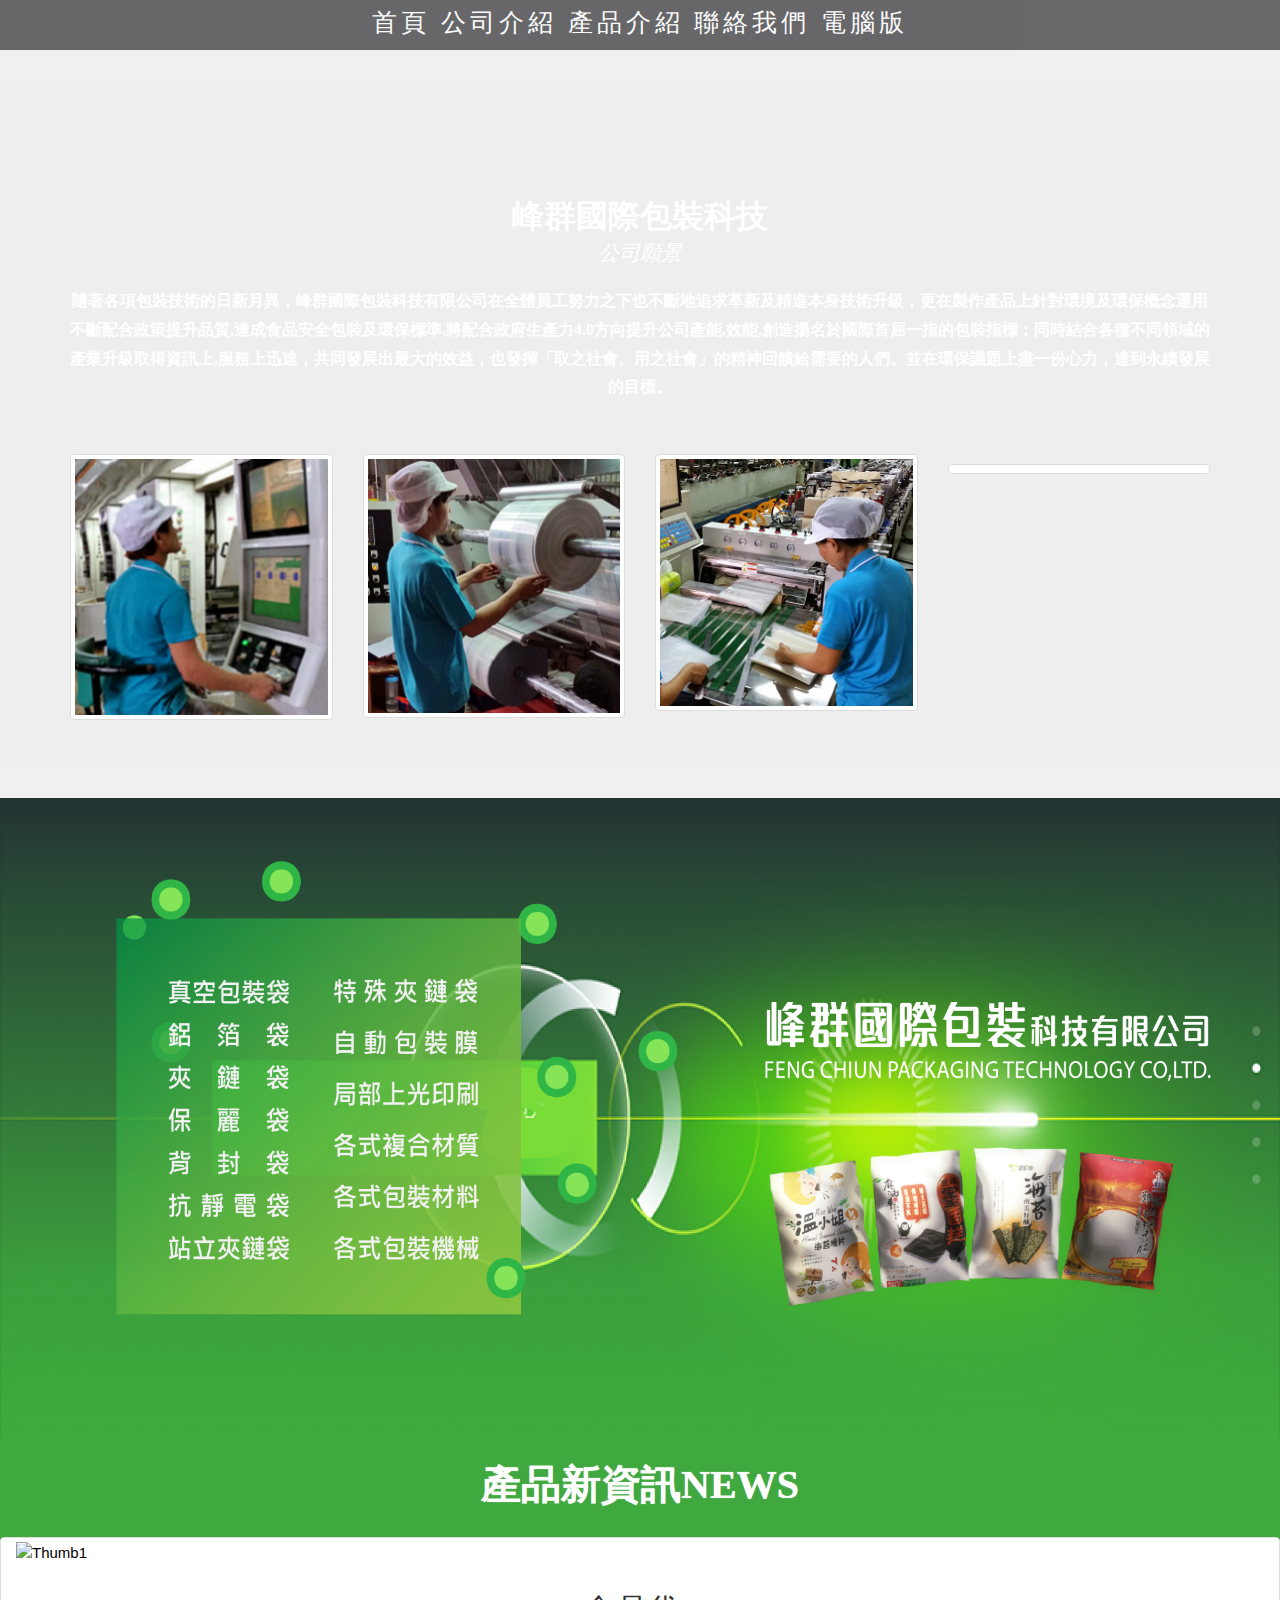
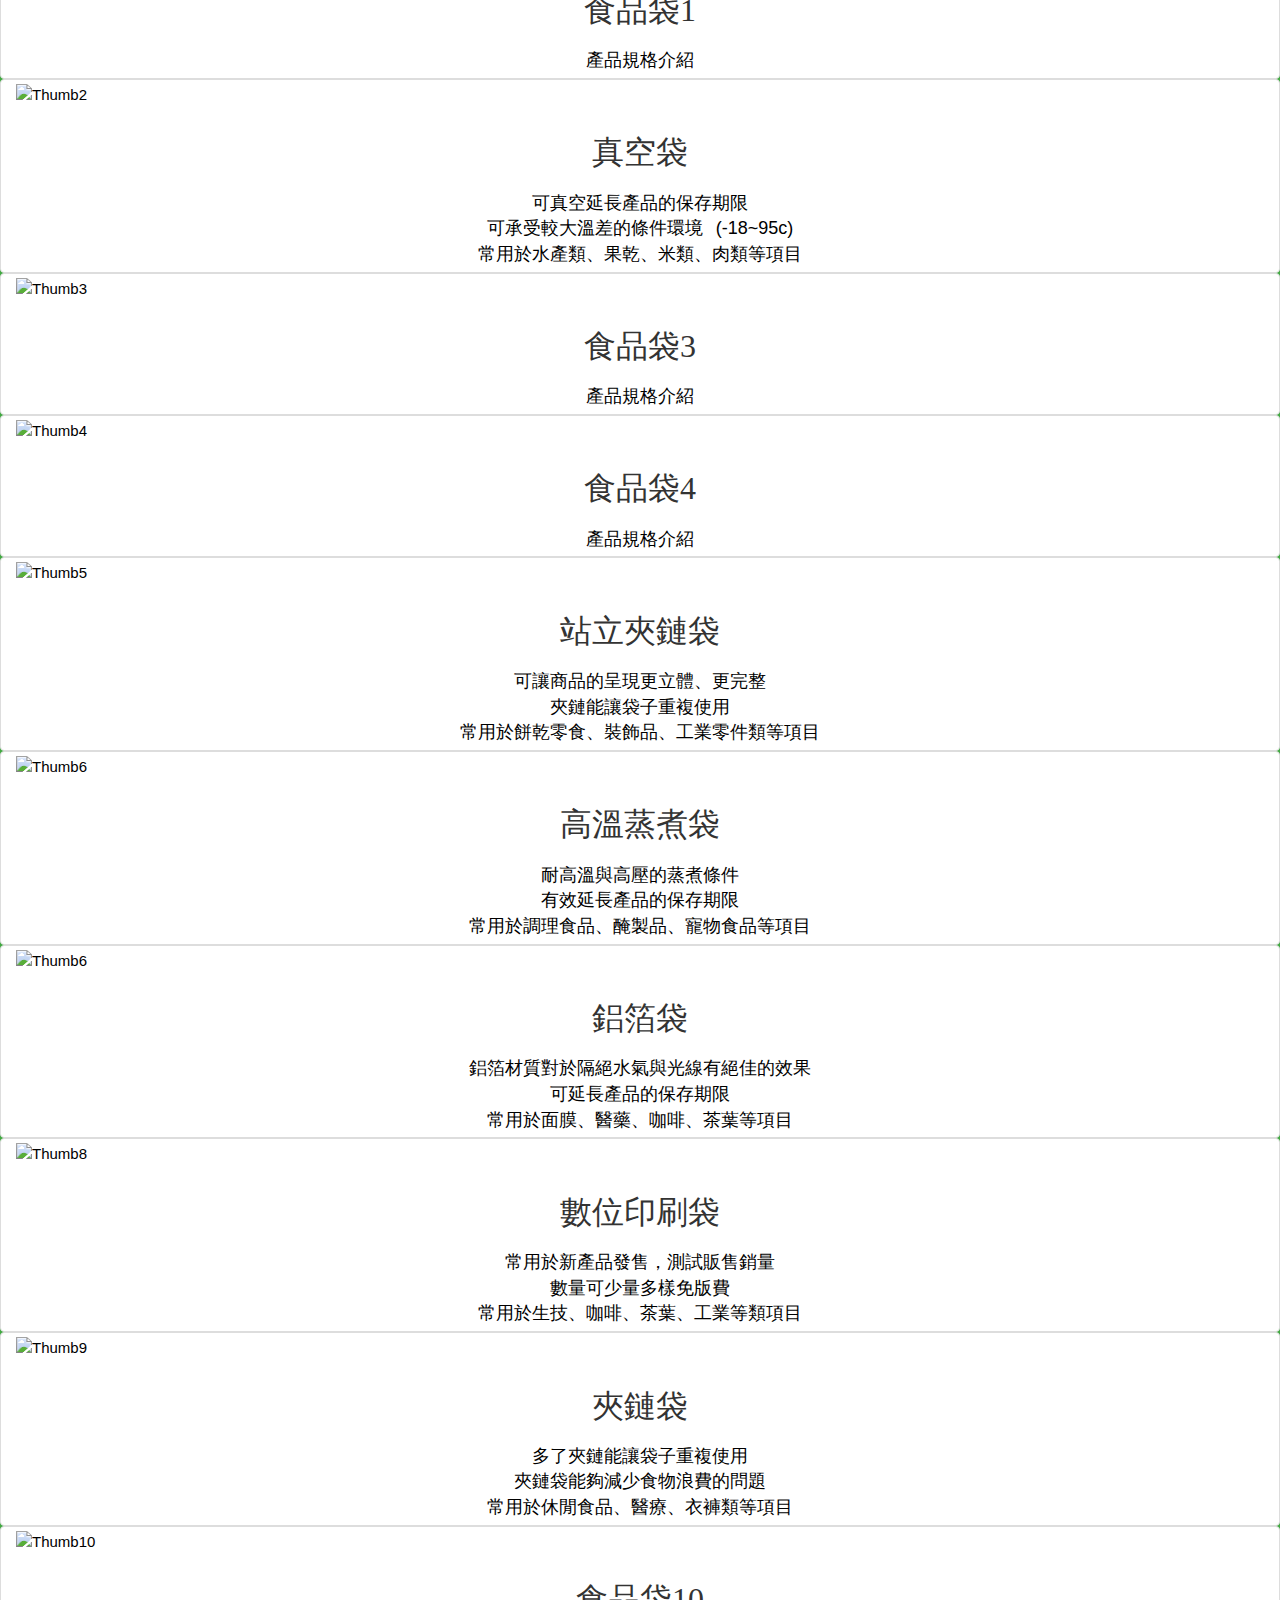
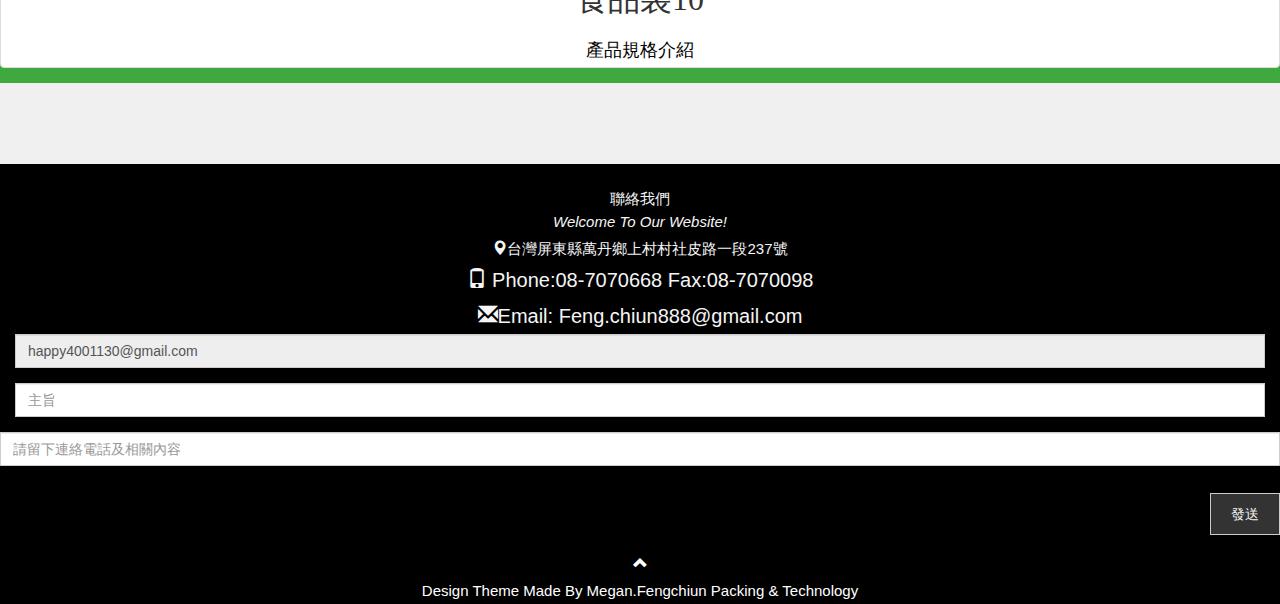
==== commit 16e9b97e: "Update app1.html" ====
--- a/app1.html
+++ b/app1.html
@@ -148,8 +148,8 @@
 
 <body id="myPage" data-spy="scroll" data-target=".navbar" data-offset="70">
     <div data-role="page1">
-        <div data-role="navbar" class="navbar navbar-inverse navbar-fixed-top text-center ">
-            <div data-role="header" style="font-size:20px">
+        <div data-role="navbar" class="navbar navbar-inverse navbar-fixed-top text-center " style="heigh:50px">
+            <div data-role="header" style="font-size:25px">
                 <a href="#myPage" style="color:white;text-align:right">首頁</a>
                 <a href="#about" style="color:white;text-align:right" ">公司介紹</a>
                 <a href="#product" style="color:white;text-align:right" >產品介紹</a>
@@ -193,7 +193,7 @@
         <div data-role="content" id="product" style="align-content:center; background-color:rgba(57, 165, 57, 0.97)">
             <h1 style="padding-top:5px;color:white;text-align:center;font-weight:900;font-family:微軟正黑體">產品新資訊NEWS</h1>
             <div data-role="content" class="" style="height:100%;width:100%">
-                <div data-role="content" class=" row  " style="margin:auto ; id="iw_thumbs">
+                <div data-role="content" class=" row  " style="margin:auto" ; id="iw_thumbs">
                     <div class="img-thumbnail col-xs-12" style="margin-bottom:0px"> <img class="img-responsive" src="images/gif/綜合介紹.png" data-img="images/gif/綜合介紹.png" alt="Thumb1" /><div><h1 style="margin-bottom:10px ;font-family:微軟正黑體;text-align:center">食品袋1</h1><p style="word-spacing:8px;text-align:center;font-size:18px">產品規格介紹</p></div> </div>
                     <div class="img-thumbnail col-xs-12" style="margin-bottom:0px"> <img class="img-responsive" src="images/gif/養力糙米(轉)台灣積層.png" data-img="images/gif/養力糙米(轉)台灣積層.png" alt="Thumb2" /><div><h1 style="margin-bottom:10px ;font-family:微軟正黑體;text-align:center">真空袋</h1><p style="word-spacing:8px;text-align:center;font-size:18px;">可真空延長產品的保存期限<br />可承受較大溫差的條件環境 (-18~95c)<br />常用於水產類、果乾、米類、肉類等項目</p></div> </div>
                     <div class="img-thumbnail col-xs-12" style="margin-bottom:0px"><img class="img-responsive" src="images/gif/另1海.png" data-img="images/gif/另1海.png" alt="Thumb3" /><div><h1 style="margin-bottom:10px ;font-family:微軟正黑體;text-align:center">食品袋3</h1><p style="word-spacing:8px;text-align:center;font-size:18px">產品規格介紹</p></div></div>
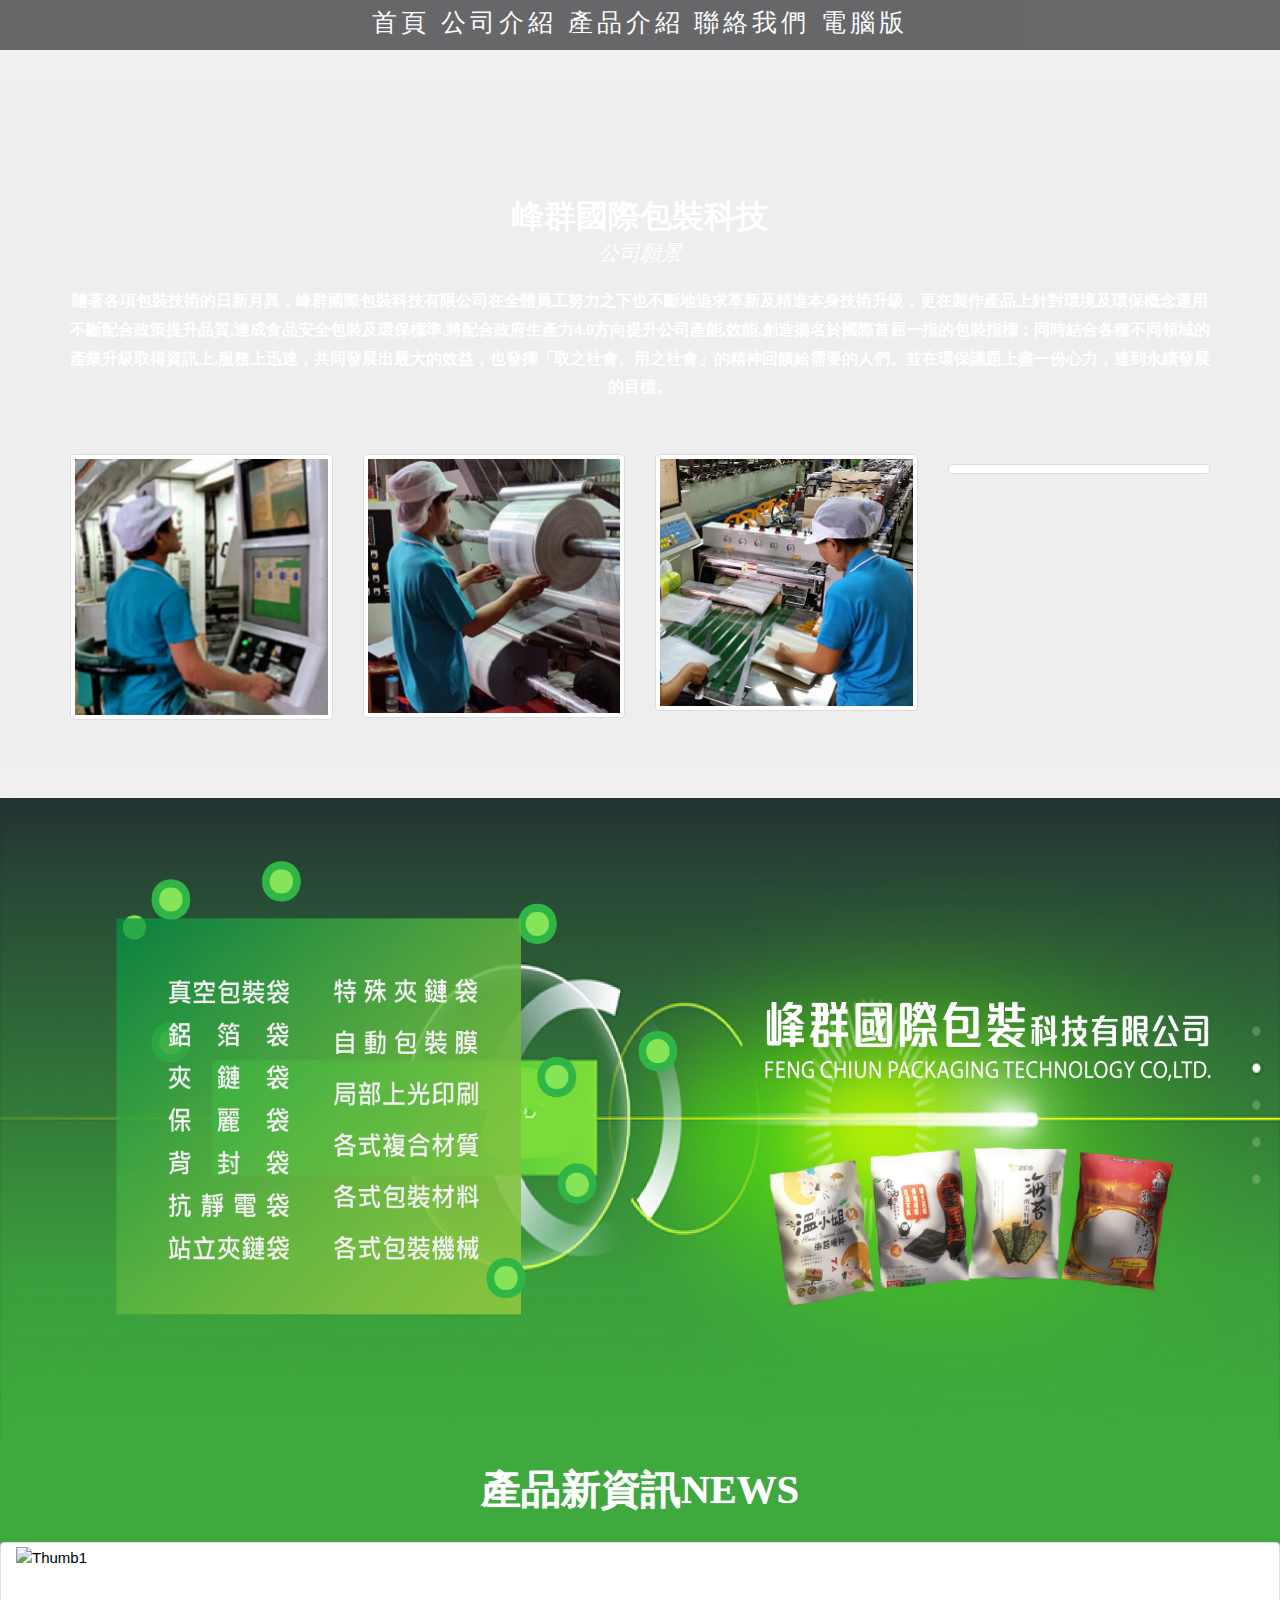
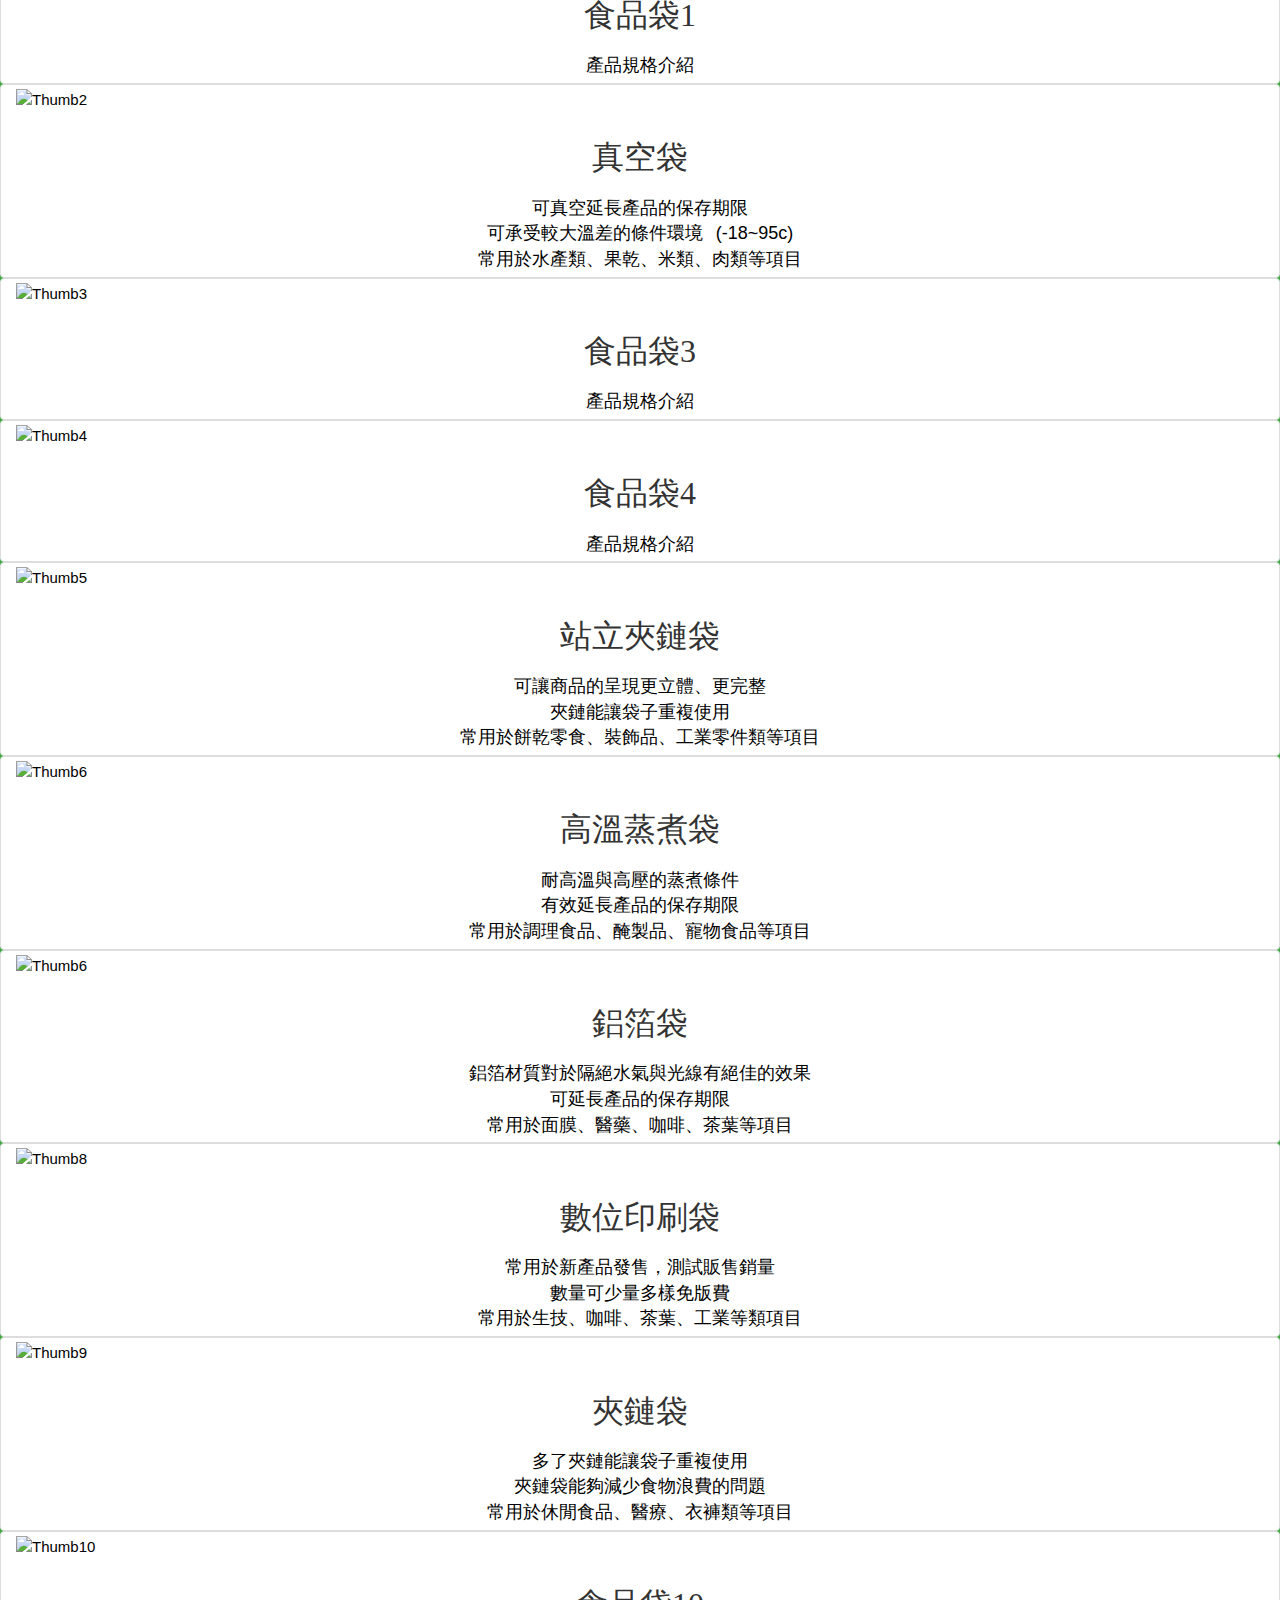
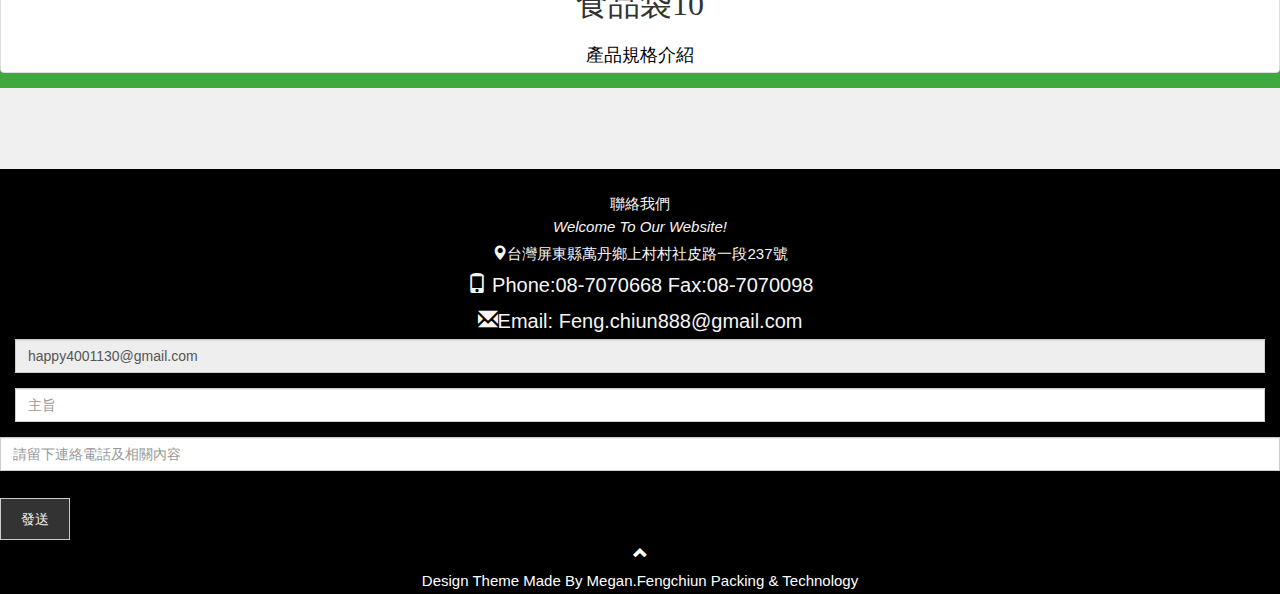
==== commit 29e5053a: "Update app1.html" ====
--- a/app1.html
+++ b/app1.html
@@ -148,7 +148,7 @@
 
 <body id="myPage" data-spy="scroll" data-target=".navbar" data-offset="70">
     <div data-role="page1">
-        <div data-role="navbar" class="navbar navbar-inverse navbar-fixed-top text-center " style="heigh:50px">
+        <div data-role="navbar" class="navbar navbar-inverse navbar-fixed-top text-center " style="heigh:80px">
             <div data-role="header" style="font-size:25px">
                 <a href="#myPage" style="color:white;text-align:right">首頁</a>
                 <a href="#about" style="color:white;text-align:right" ">公司介紹</a>
@@ -191,19 +191,19 @@
             <img src="images/title2b.png" alt="" width="100%">
        
         <div data-role="content" id="product" style="align-content:center; background-color:rgba(57, 165, 57, 0.97)">
-            <h1 style="padding-top:5px;color:white;text-align:center;font-weight:900;font-family:微軟正黑體">產品新資訊NEWS</h1>
+            <h1 style="padding-top:10px;color:white;text-align:center;font-weight:900;font-family:微軟正黑體">產品新資訊NEWS</h1>
             <div data-role="content" class="" style="height:100%;width:100%">
                 <div data-role="content" class=" row  " style="margin:auto" ; id="iw_thumbs">
-                    <div class="img-thumbnail col-xs-12" style="margin-bottom:0px"> <img class="img-responsive" src="images/gif/綜合介紹.png" data-img="images/gif/綜合介紹.png" alt="Thumb1" /><div><h1 style="margin-bottom:10px ;font-family:微軟正黑體;text-align:center">食品袋1</h1><p style="word-spacing:8px;text-align:center;font-size:18px">產品規格介紹</p></div> </div>
-                    <div class="img-thumbnail col-xs-12" style="margin-bottom:0px"> <img class="img-responsive" src="images/gif/養力糙米(轉)台灣積層.png" data-img="images/gif/養力糙米(轉)台灣積層.png" alt="Thumb2" /><div><h1 style="margin-bottom:10px ;font-family:微軟正黑體;text-align:center">真空袋</h1><p style="word-spacing:8px;text-align:center;font-size:18px;">可真空延長產品的保存期限<br />可承受較大溫差的條件環境 (-18~95c)<br />常用於水產類、果乾、米類、肉類等項目</p></div> </div>
-                    <div class="img-thumbnail col-xs-12" style="margin-bottom:0px"><img class="img-responsive" src="images/gif/另1海.png" data-img="images/gif/另1海.png" alt="Thumb3" /><div><h1 style="margin-bottom:10px ;font-family:微軟正黑體;text-align:center">食品袋3</h1><p style="word-spacing:8px;text-align:center;font-size:18px">產品規格介紹</p></div></div>
-                    <div class="img-thumbnail col-xs-12" style="margin-bottom:0px"><img class="img-responsive" src="images/gif/sugar.png" data-img="images/gif/sugar.png" alt="Thumb4" /><div><h1 style="margin-bottom:10px ;font-family:微軟正黑體;text-align:center">食品袋4</h1><p style="word-spacing:8px;text-align:center;font-size:18px">產品規格介紹</p></div></div>
-                    <div class="img-thumbnail col-xs-12" style="margin-bottom:0px"><img class="img-responsive" src="images/gif/爆米花.png" data-img="images/gif/爆米花.png" alt="Thumb5" /><div><h1 style="margin-bottom:10px ;font-family:微軟正黑體;text-align:center">站立夾鏈袋</h1><p style="word-spacing:8px;text-align:center;font-size:18px">可讓商品的呈現更立體、更完整<br />夾鏈能讓袋子重複使用<br />常用於餅乾零食、裝飾品、工業零件類等項目</p></div> </div>
-                    <div class="img-thumbnail col-xs-12" style="margin-bottom:0px"><img class="img-responsive" src="images/gif/heatbag.png" data-img="images/gif/test1.gif" alt="Thumb6" /><div><h1 style="margin-bottom:10px ;font-family:微軟正黑體;text-align:center">高溫蒸煮袋</h1><p style="word-spacing:8px;text-align:center;font-size:18px">耐高溫與高壓的蒸煮條件<br />有效延長產品的保存期限<br />常用於調理食品、醃製品、寵物食品等項目</p></div></div>
-                    <div class="img-thumbnail col-xs-12" style="margin-bottom:0px"><img class="img-responsive" src="images/gif/海苔.png" data-img="images/gif/海苔.png" alt="Thumb6" /><div><h1 style="margin-bottom:10px ;font-family:微軟正黑體;text-align:center">鋁箔袋</h1><p style="word-spacing:8px;text-align:center;font-size:18px">鋁箔材質對於隔絕水氣與光線有絕佳的效果<br />可延長產品的保存期限<br />常用於面膜、醫藥、咖啡、茶葉等項目</p></div></div>
-                    <div class="img-thumbnail col-xs-12" style="margin-bottom:0px"><img class="img-responsive" src="images/gif/長榮蕎麥海苔(綠)-01.jpg" data-img="images/gif/長榮蕎麥海苔(綠)-01.jpg" alt="Thumb8" /><div><h1 style="margin-bottom:10px ;font-family:微軟正黑體;text-align:center">數位印刷袋</h1><p style="word-spacing:8px;text-align:center;font-size:18px">常用於新產品發售，測試販售銷量<br />數量可少量多樣免版費<br />常用於生技、咖啡、茶葉、工業等類項目</p></div></div>
-                    <div class="img-thumbnail col-xs-12" style="margin-bottom:0px"><img class="img-responsive" src="images/gif/mask.png" data-img="images/gif/mask.png" alt="Thumb9" /><div><h1 style="margin-bottom:10px ;font-family:微軟正黑體;text-align:center">夾鏈袋</h1><p style="word-spacing:8px;text-align:center;font-size:18px">多了夾鏈能讓袋子重複使用<br />夾鏈袋能夠減少食物浪費的問題<br />常用於休閒食品、醫療、衣褲類等項目</p></div></div>
-                    <div class="img-thumbnail col-xs-12" style="margin-bottom:15px"><img class="img-responsive" src="images/gif/溫小姐.png" data-img="images/溫小姐.png" alt="Thumb10" /><div><h1 style="margin-bottom:10px ;font-family:微軟正黑體;text-align:center">食品袋10</h1><p style="word-spacing:8px;text-align:center;font-size:18px">產品規格介紹</p></div></div>
+                    <div class="img-thumbnail col-xs-12 col-sm-12" style="margin-bottom:0px"> <img class="img-responsive" src="images/gif/綜合介紹.png" data-img="images/gif/綜合介紹.png" alt="Thumb1" /><div><h1 style="margin-bottom:10px ;font-family:微軟正黑體;text-align:center">食品袋1</h1><p style="word-spacing:8px;text-align:center;font-size:18px">產品規格介紹</p></div> </div>
+                    <div class="img-thumbnail col-xs-12 col-sm-12" style="margin-bottom:0px"> <img class="img-responsive" src="images/gif/養力糙米(轉)台灣積層.png" data-img="images/gif/養力糙米(轉)台灣積層.png" alt="Thumb2" /><div><h1 style="margin-bottom:10px ;font-family:微軟正黑體;text-align:center">真空袋</h1><p style="word-spacing:8px;text-align:center;font-size:18px;">可真空延長產品的保存期限<br />可承受較大溫差的條件環境 (-18~95c)<br />常用於水產類、果乾、米類、肉類等項目</p></div> </div>
+                    <div class="img-thumbnail col-xs-12 col-sm-12" style="margin-bottom:0px"><img class="img-responsive" src="images/gif/另1海.png" data-img="images/gif/另1海.png" alt="Thumb3" /><div><h1 style="margin-bottom:10px ;font-family:微軟正黑體;text-align:center">食品袋3</h1><p style="word-spacing:8px;text-align:center;font-size:18px">產品規格介紹</p></div></div>
+                    <div class="img-thumbnail col-xs-12 col-sm-12" style="margin-bottom:0px"><img class="img-responsive" src="images/gif/sugar.png" data-img="images/gif/sugar.png" alt="Thumb4" /><div><h1 style="margin-bottom:10px ;font-family:微軟正黑體;text-align:center">食品袋4</h1><p style="word-spacing:8px;text-align:center;font-size:18px">產品規格介紹</p></div></div>
+                    <div class="img-thumbnail col-xs-12 col-sm-12" style="margin-bottom:0px"><img class="img-responsive" src="images/gif/爆米花.png" data-img="images/gif/爆米花.png" alt="Thumb5" /><div><h1 style="margin-bottom:10px ;font-family:微軟正黑體;text-align:center">站立夾鏈袋</h1><p style="word-spacing:8px;text-align:center;font-size:18px">可讓商品的呈現更立體、更完整<br />夾鏈能讓袋子重複使用<br />常用於餅乾零食、裝飾品、工業零件類等項目</p></div> </div>
+                    <div class="img-thumbnail col-xs-12 col-sm-12" style="margin-bottom:0px"><img class="img-responsive" src="images/gif/heatbag.png" data-img="images/gif/test1.gif" alt="Thumb6" /><div><h1 style="margin-bottom:10px ;font-family:微軟正黑體;text-align:center">高溫蒸煮袋</h1><p style="word-spacing:8px;text-align:center;font-size:18px">耐高溫與高壓的蒸煮條件<br />有效延長產品的保存期限<br />常用於調理食品、醃製品、寵物食品等項目</p></div></div>
+                    <div class="img-thumbnail col-xs-12 col-sm-12" style="margin-bottom:0px"><img class="img-responsive" src="images/gif/海苔.png" data-img="images/gif/海苔.png" alt="Thumb6" /><div><h1 style="margin-bottom:10px ;font-family:微軟正黑體;text-align:center">鋁箔袋</h1><p style="word-spacing:8px;text-align:center;font-size:18px">鋁箔材質對於隔絕水氣與光線有絕佳的效果<br />可延長產品的保存期限<br />常用於面膜、醫藥、咖啡、茶葉等項目</p></div></div>
+                    <div class="img-thumbnail col-xs-12 col-sm-12" style="margin-bottom:0px"><img class="img-responsive" src="images/gif/長榮蕎麥海苔(綠)-01.jpg" data-img="images/gif/長榮蕎麥海苔(綠)-01.jpg" alt="Thumb8" /><div><h1 style="margin-bottom:10px ;font-family:微軟正黑體;text-align:center">數位印刷袋</h1><p style="word-spacing:8px;text-align:center;font-size:18px">常用於新產品發售，測試販售銷量<br />數量可少量多樣免版費<br />常用於生技、咖啡、茶葉、工業等類項目</p></div></div>
+                    <div class="img-thumbnail col-xs-12 col-sm-12" style="margin-bottom:0px"><img class="img-responsive" src="images/gif/mask.png" data-img="images/gif/mask.png" alt="Thumb9" /><div><h1 style="margin-bottom:10px ;font-family:微軟正黑體;text-align:center">夾鏈袋</h1><p style="word-spacing:8px;text-align:center;font-size:18px">多了夾鏈能讓袋子重複使用<br />夾鏈袋能夠減少食物浪費的問題<br />常用於休閒食品、醫療、衣褲類等項目</p></div></div>
+                    <div class="img-thumbnail col-xs-12 col-sm-12" style="margin-bottom:15px"><img class="img-responsive" src="images/gif/溫小姐.png" data-img="images/溫小姐.png" alt="Thumb10" /><div><h1 style="margin-bottom:10px ;font-family:微軟正黑體;text-align:center">食品袋10</h1><p style="word-spacing:8px;text-align:center;font-size:18px">產品規格介紹</p></div></div>
                 </div>
             </div>
         </div>
@@ -239,9 +239,9 @@
                         <input class="form-control" id="bodyText" name="body" value='' placeholder="請留下連絡電話及相關內容" type="text" cols=100 rows=10 required>
                         <br>
                         <div class="row">
-                            <div class="col-md-12 form-group">
-
-                                <button class="btn btn pull-right btn-default" onclick="submitHandler();" name="btSend" type="submit">發送</button>
+                            <div class="col-md-12 form-group " style="margin:auto">
+
+                                <button class="btn btn  btn-default" onclick="submitHandler();" name="btSend" type="submit">發送</button>
                                 <a href="mailto:" id="mailTo"></a>
                                 <!--<a href="mailto:Feng.chiun888@gmail.com?subject=test&cc=sample@hotmail.com&body=use mailto sample" id="mailTo"></a>-->
                             </div>
